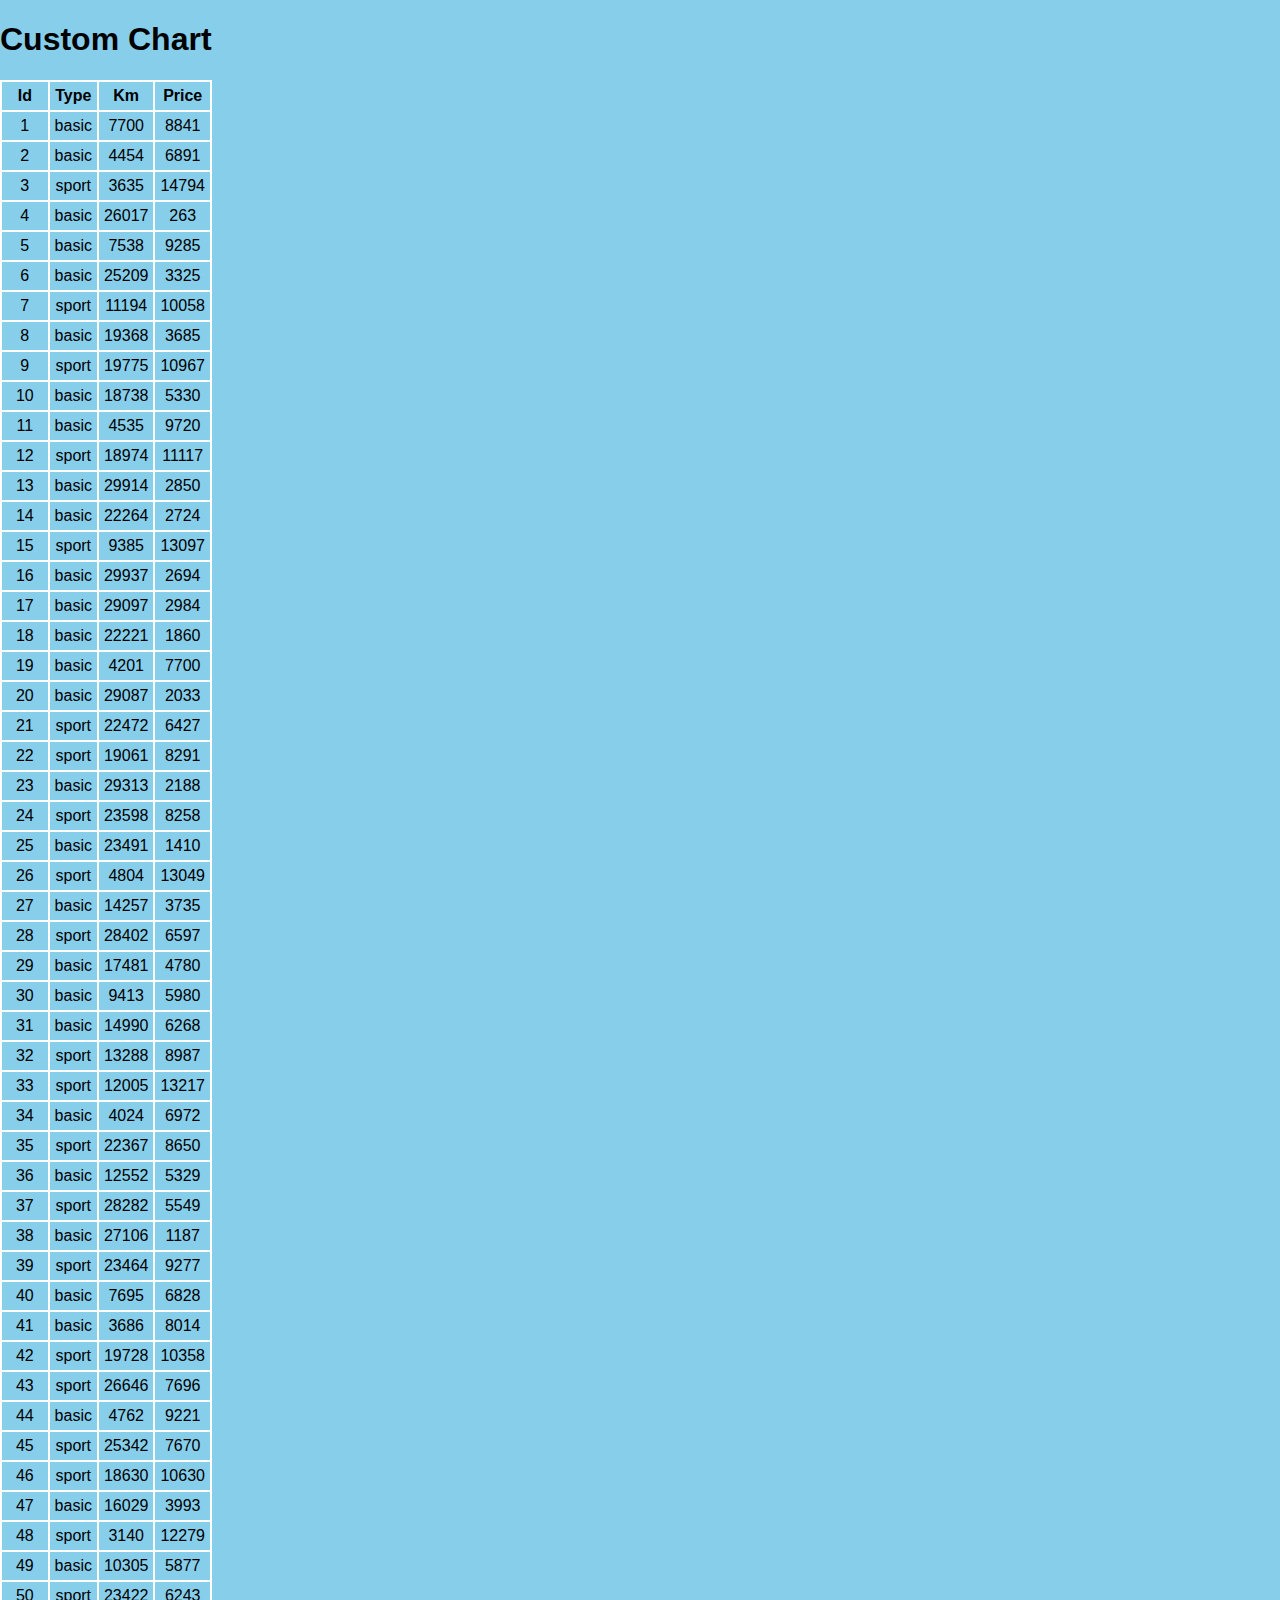
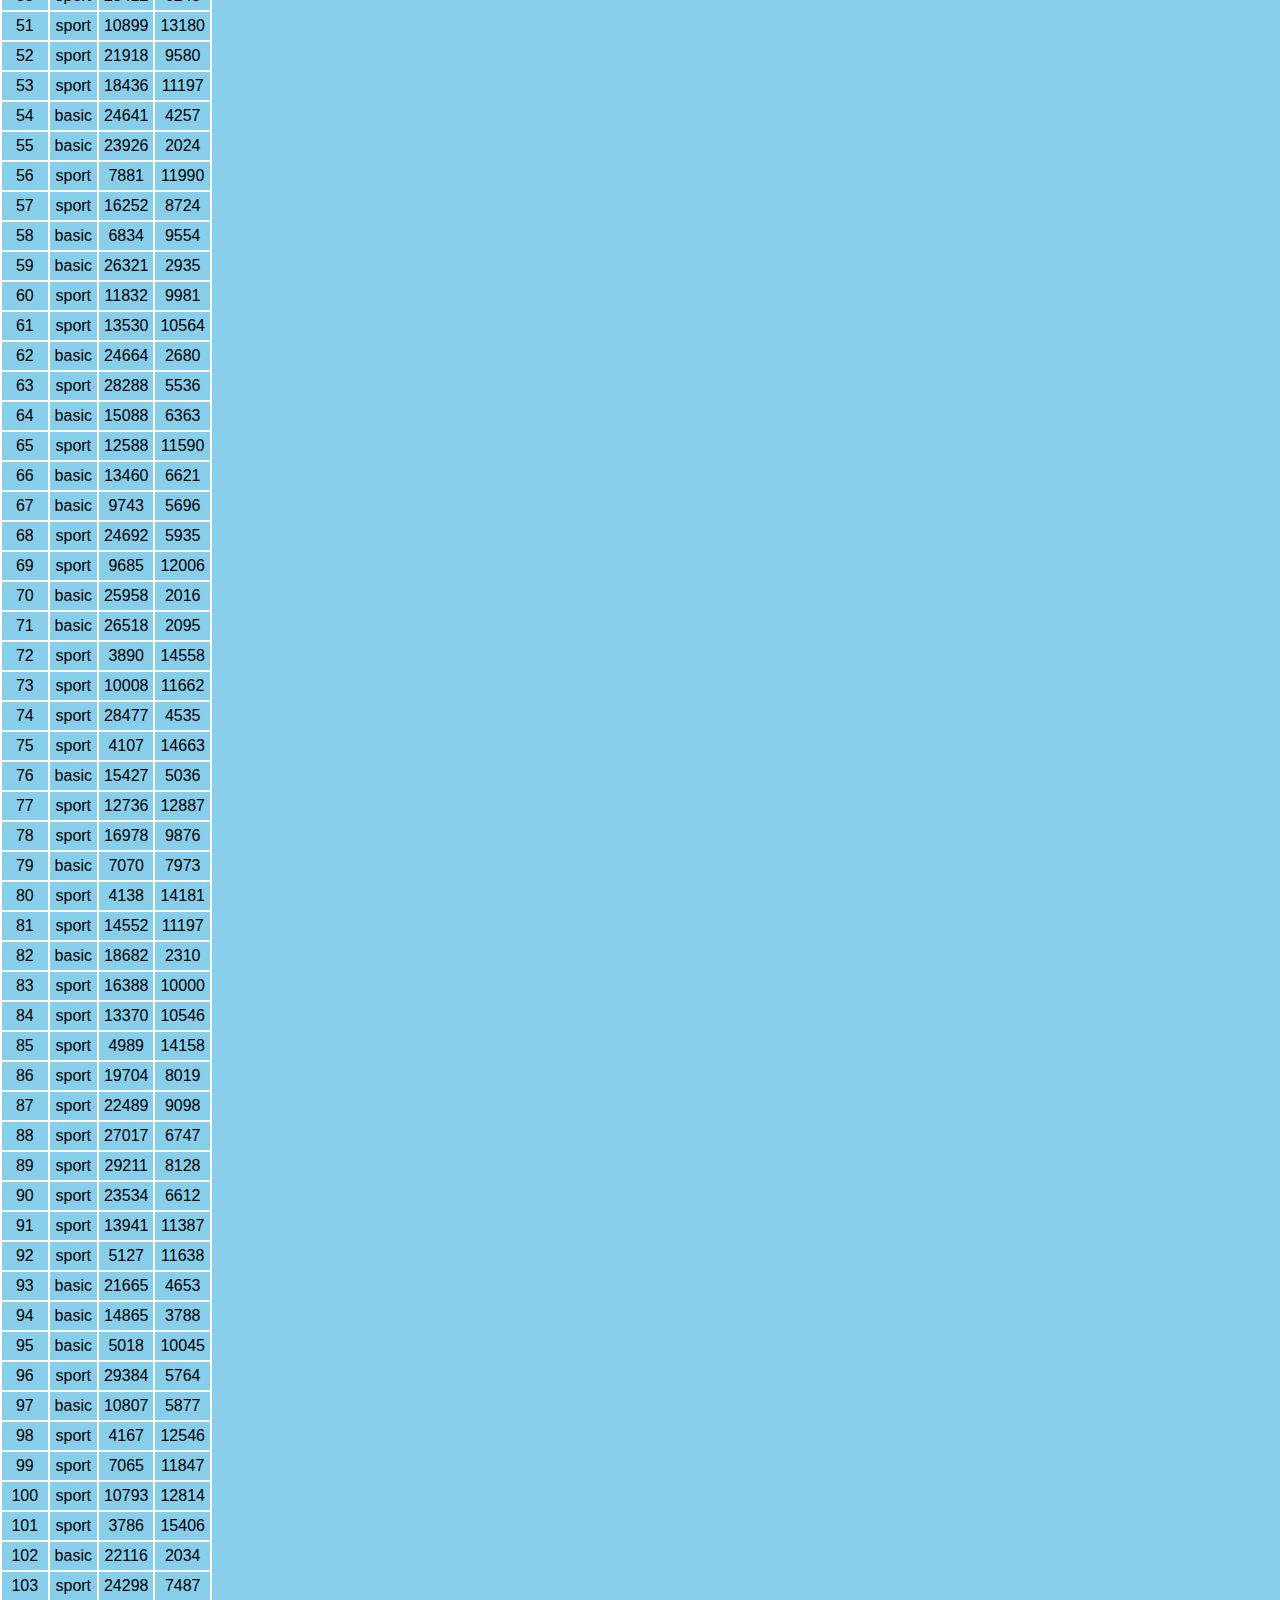
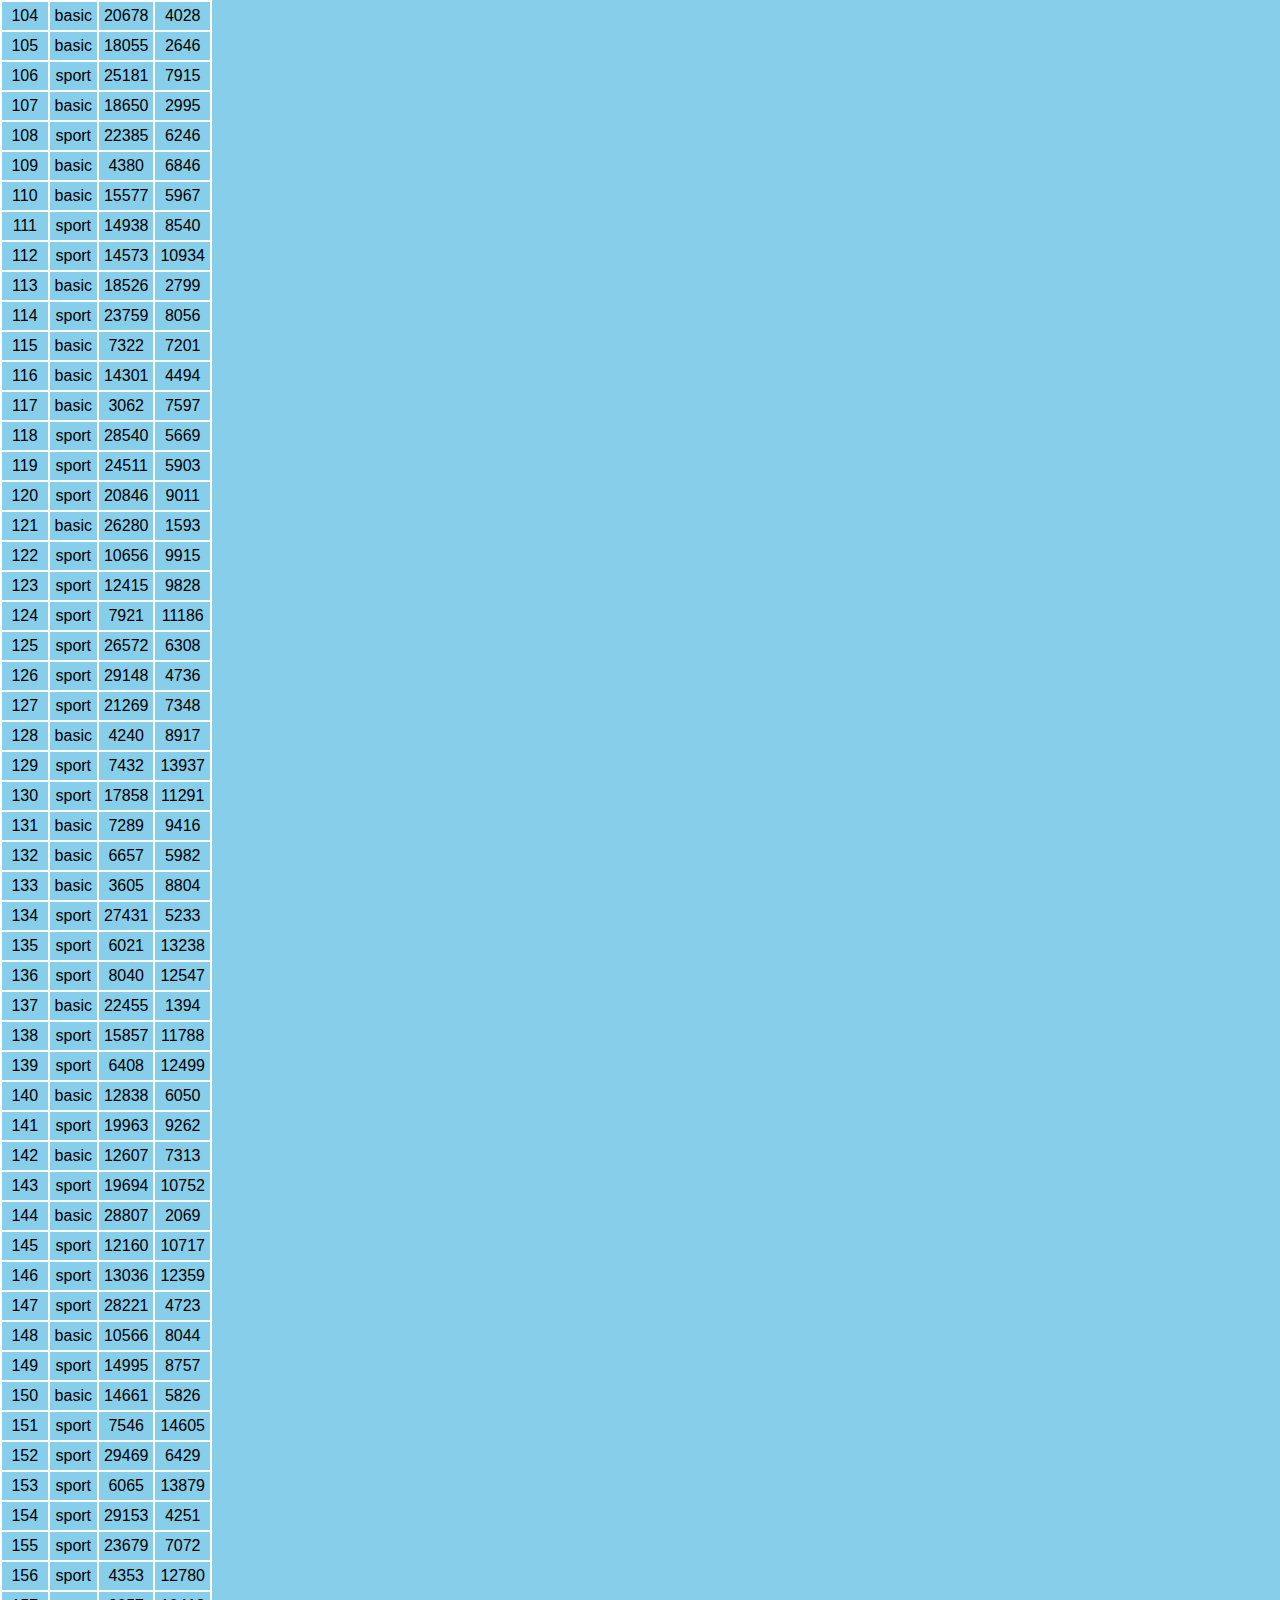
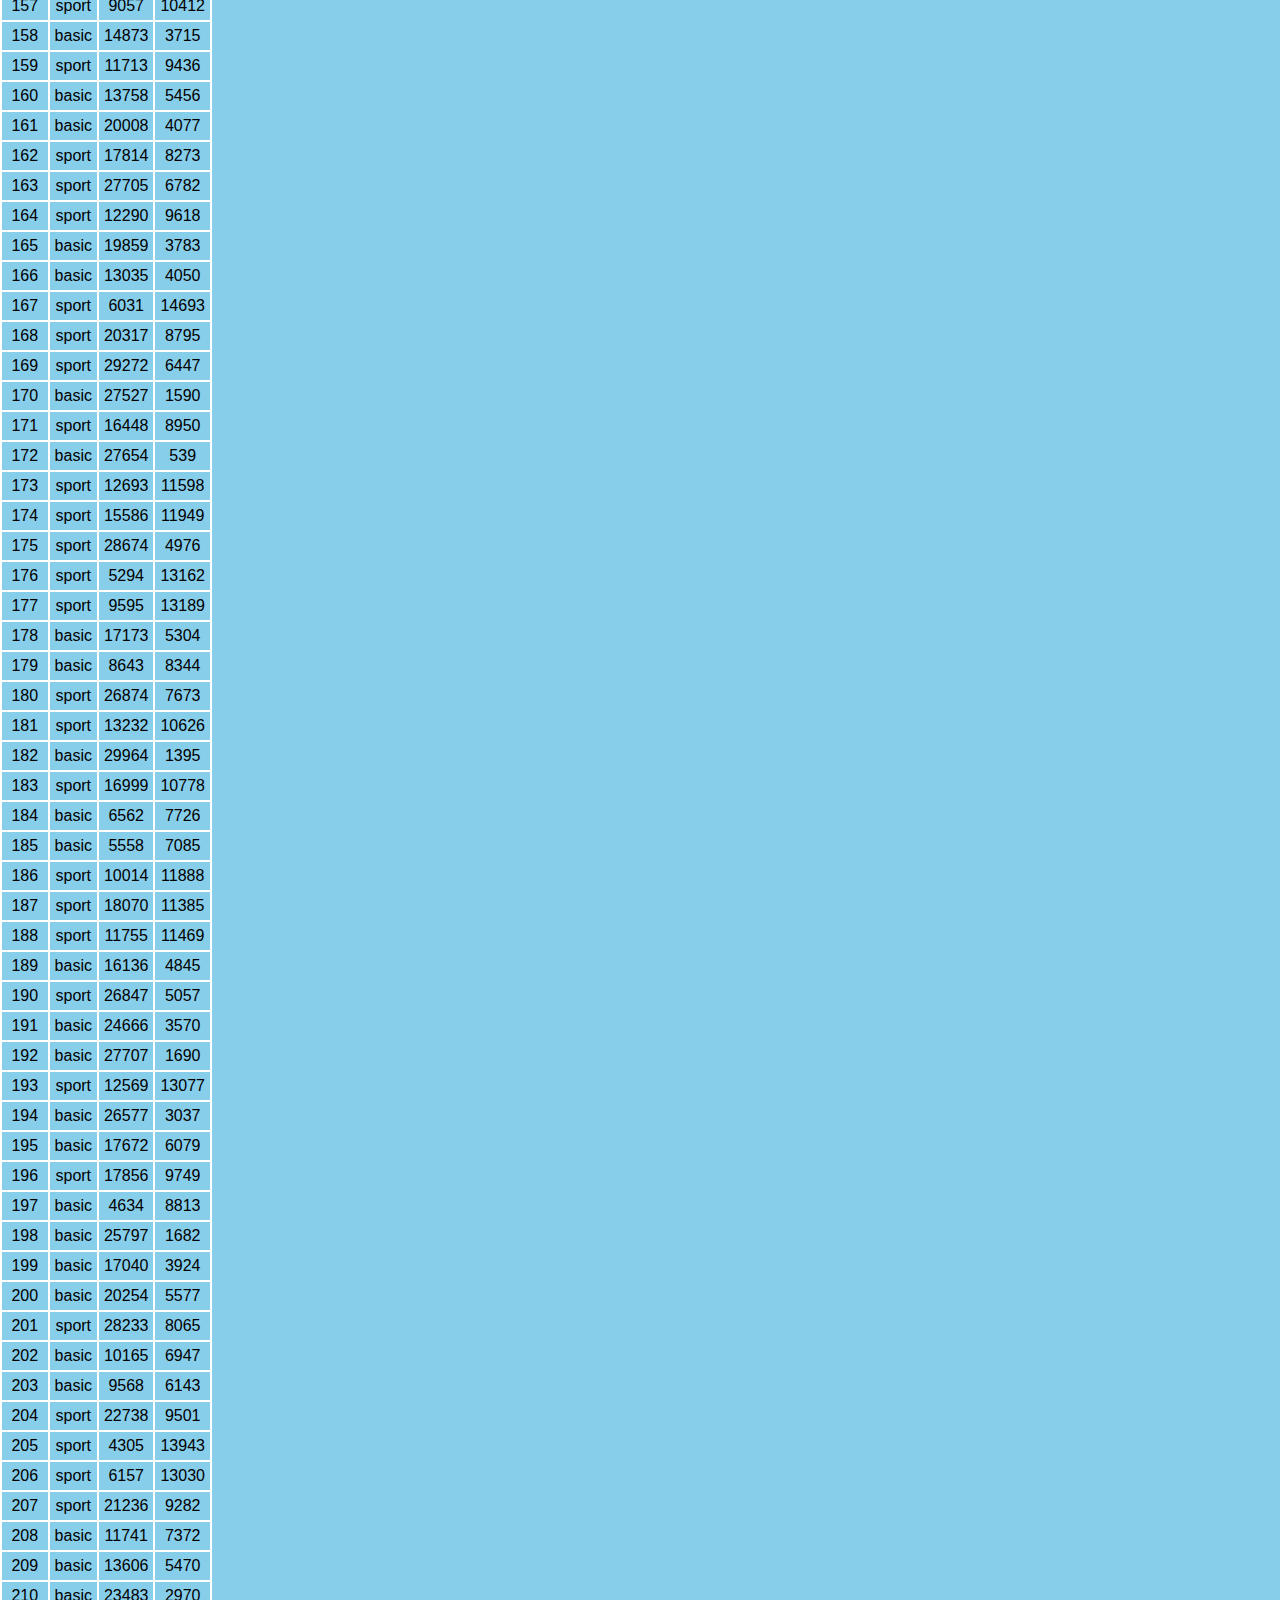
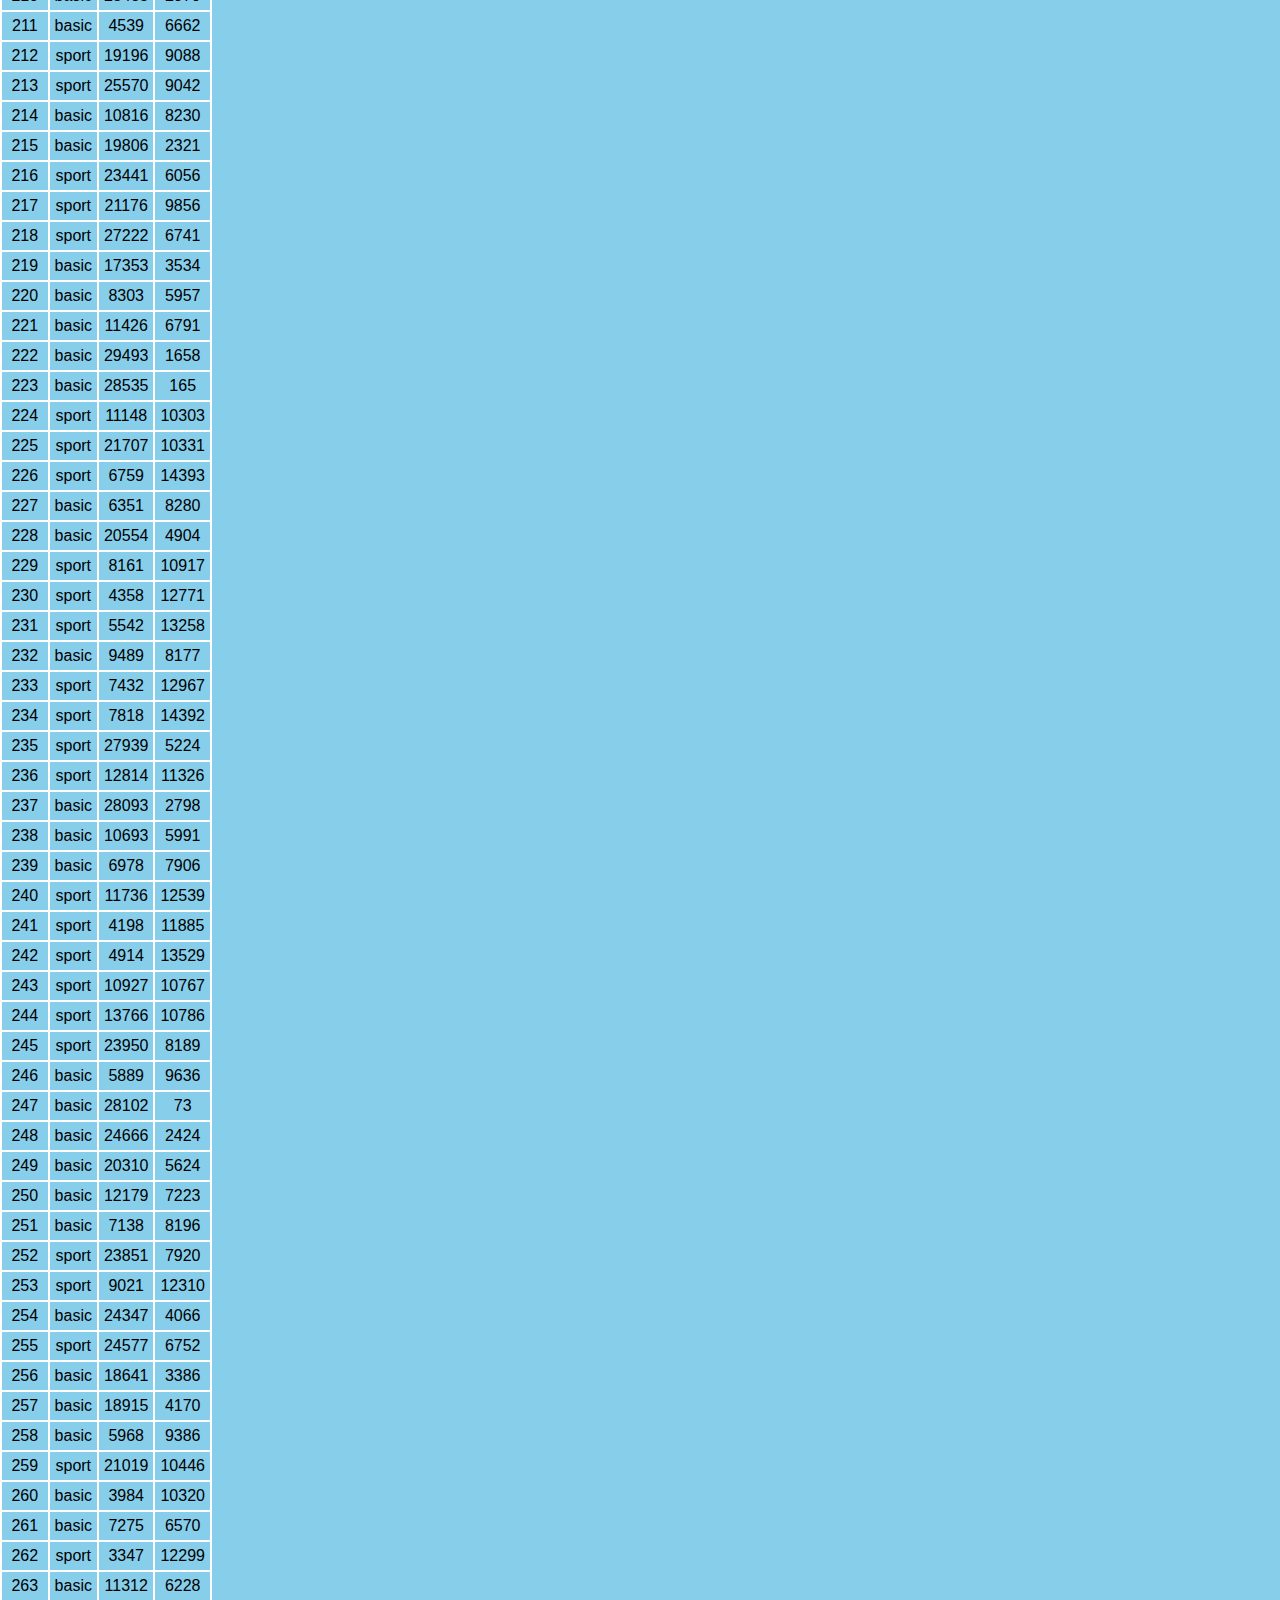
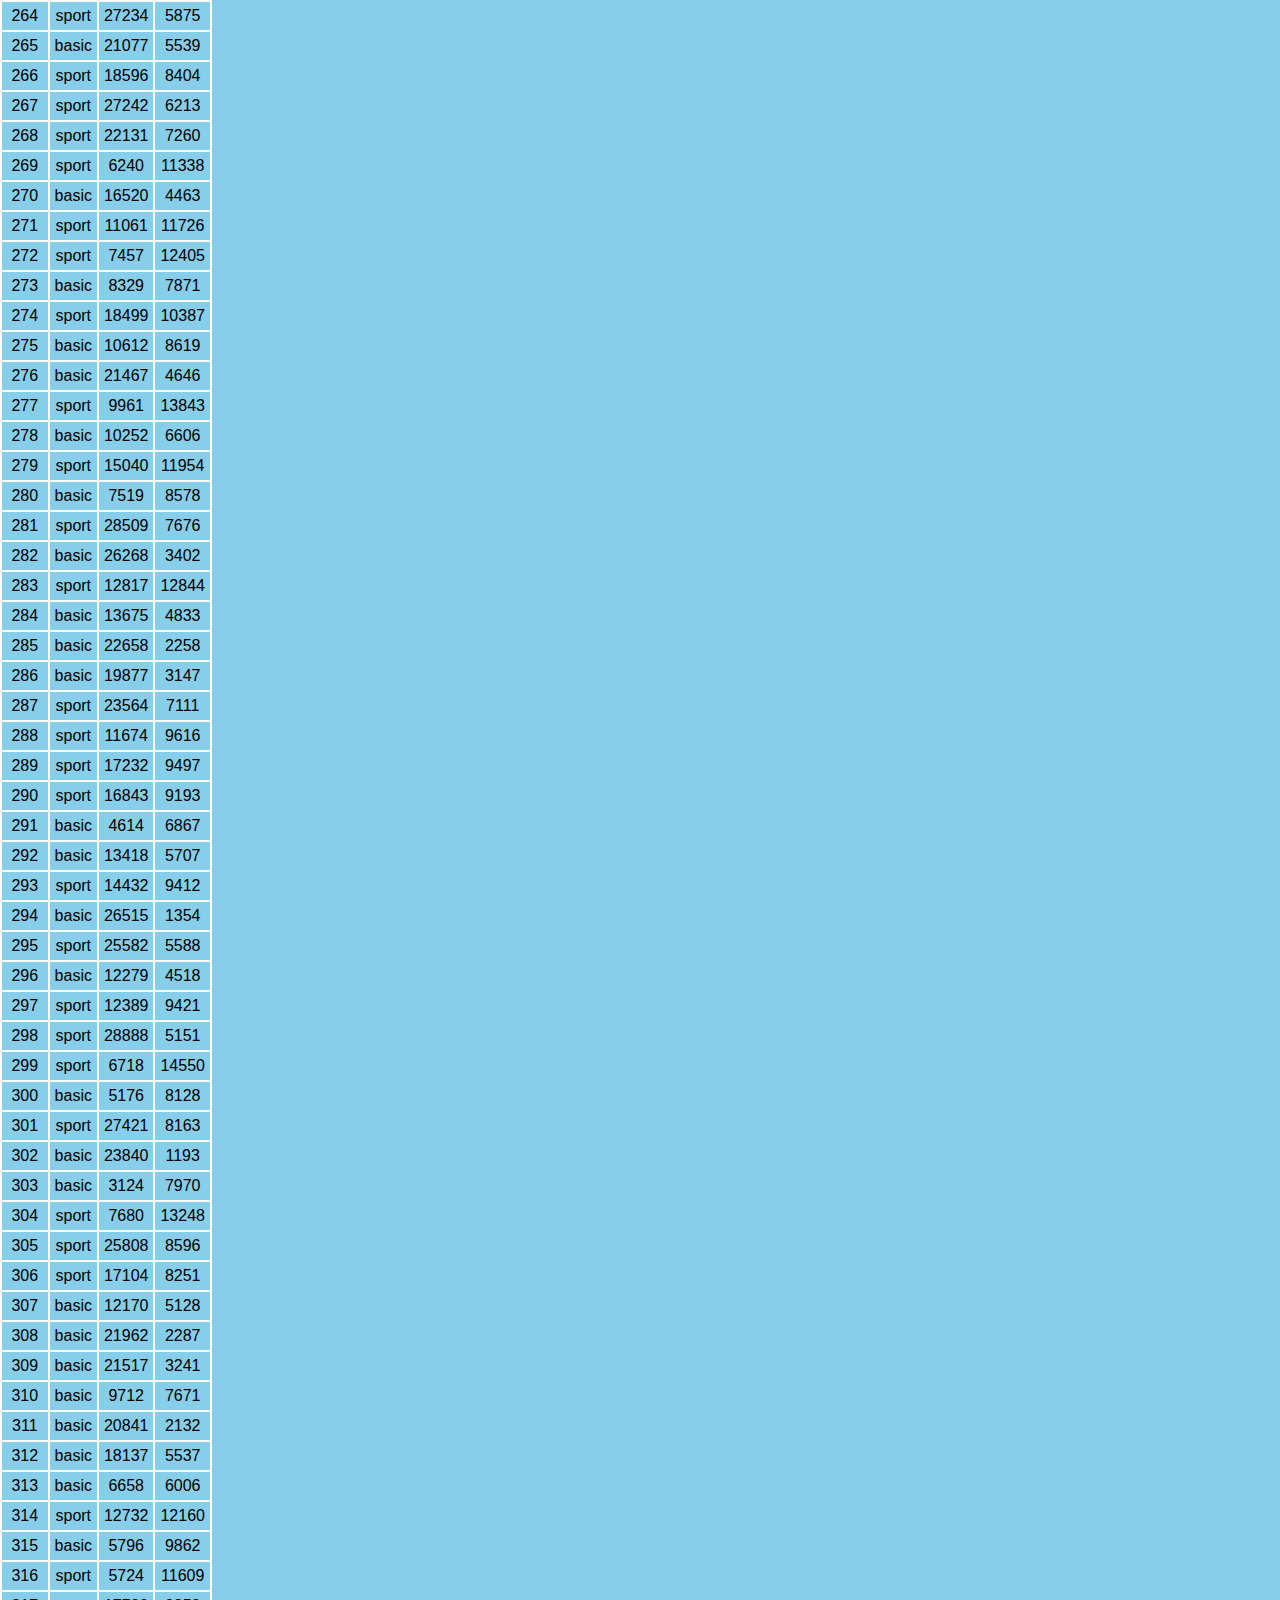
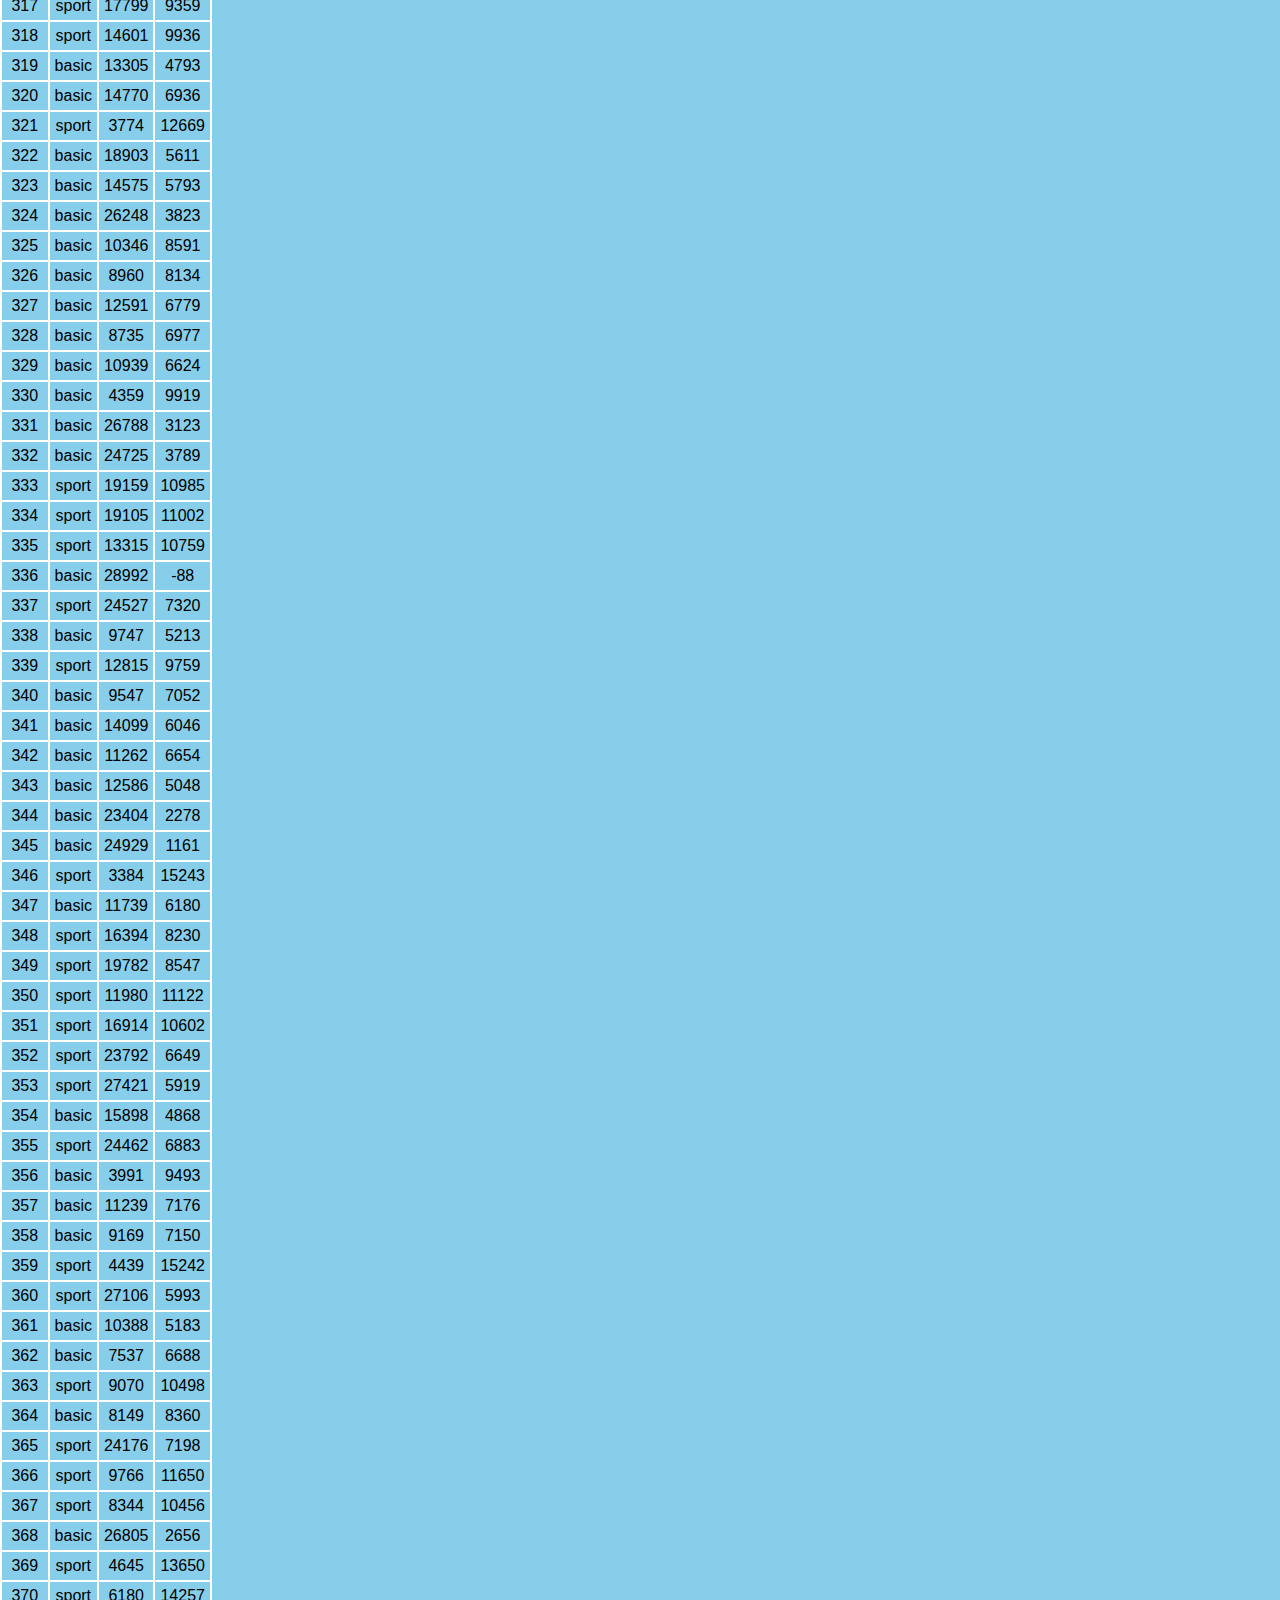
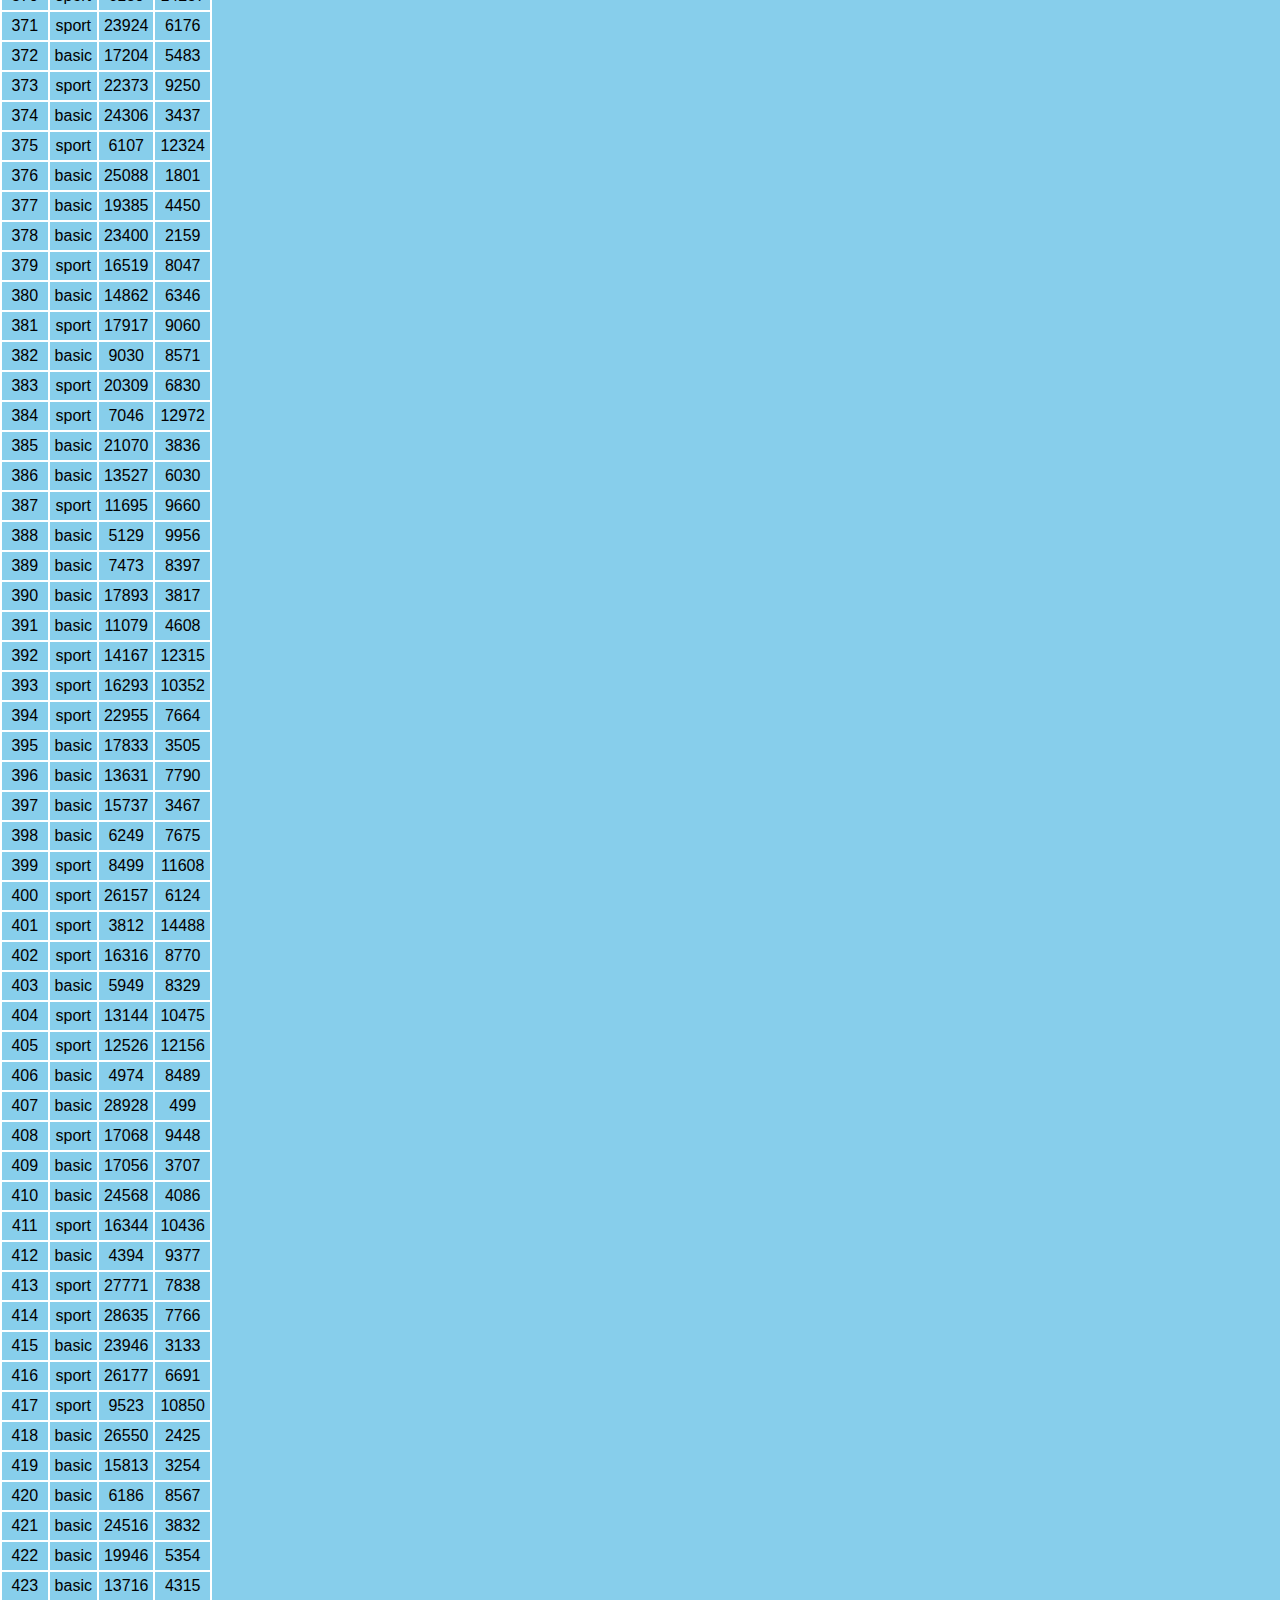
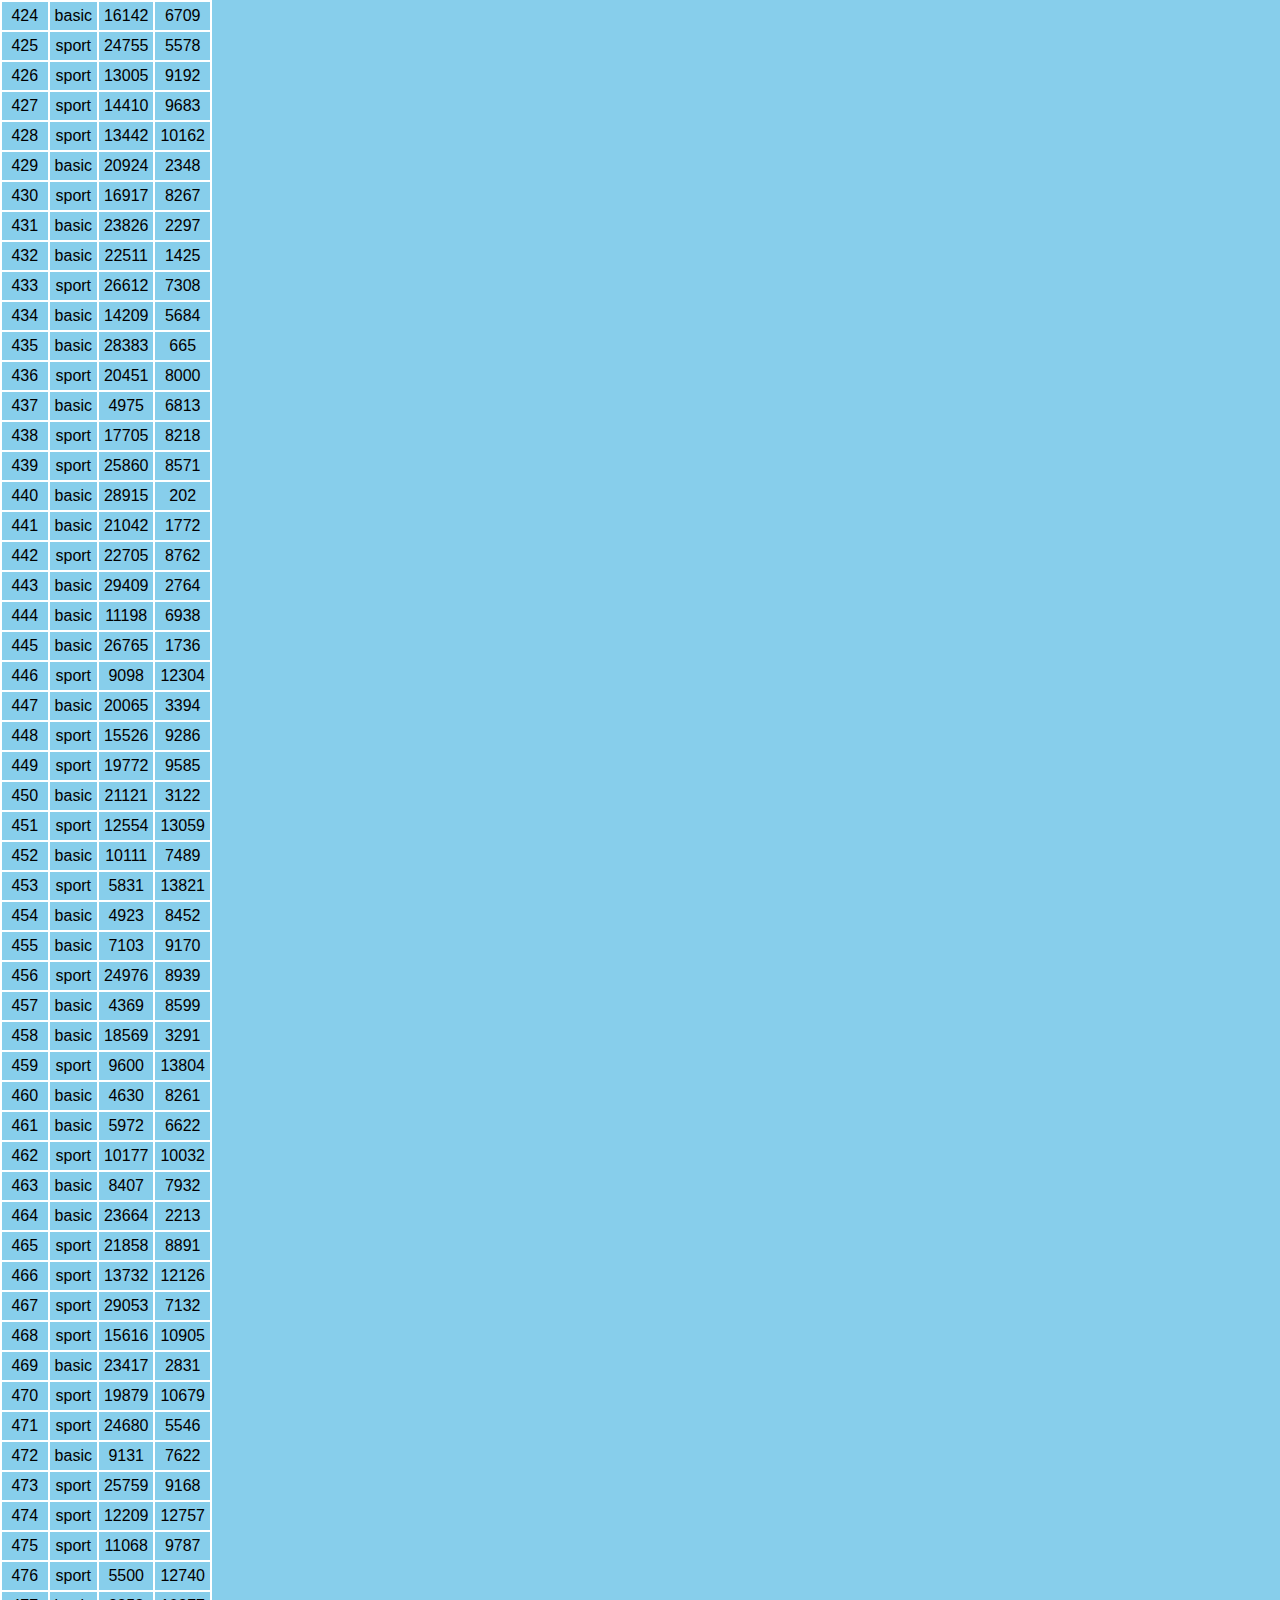
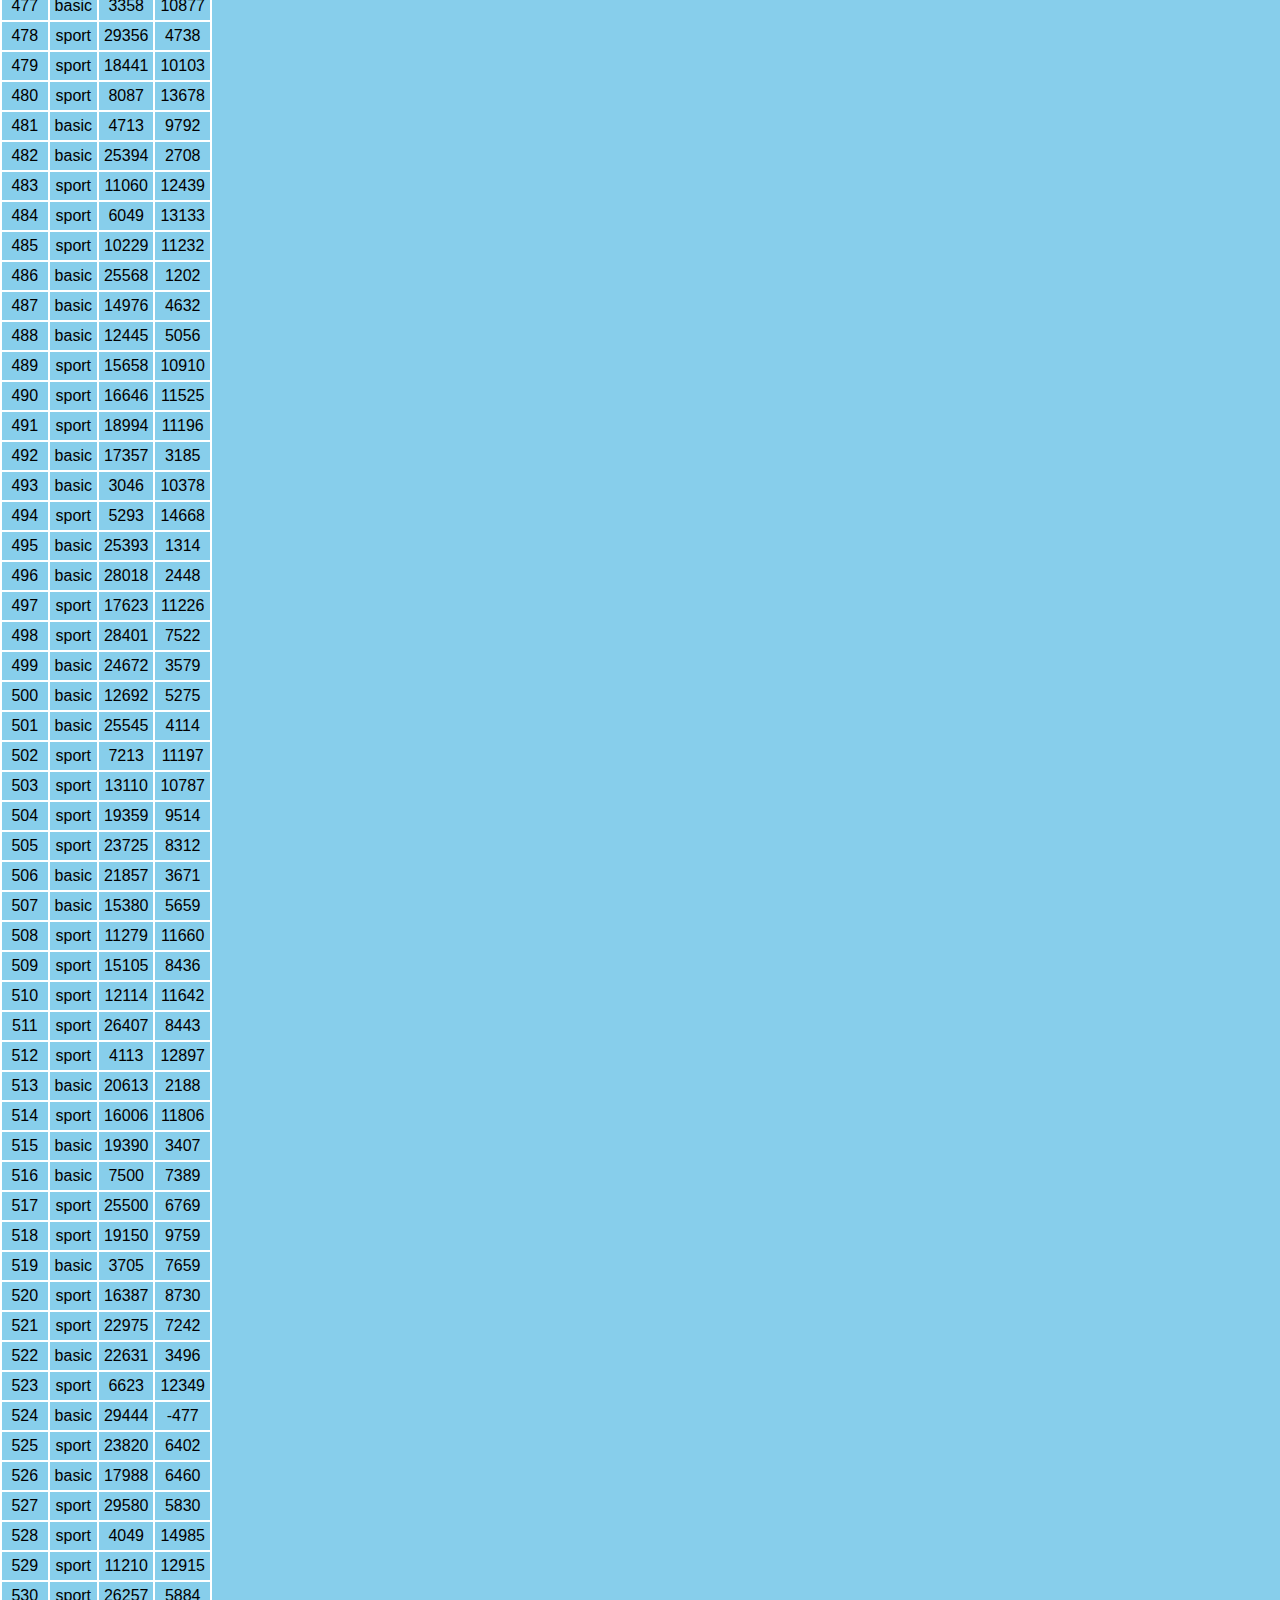
==== demo.html @ fcf34517 "generate fake data" ====
<!doctype html>
<html lang="en">
<head>
    <meta charset="UTF-8">
    <meta content="width=device-width, user-scalable=no, initial-scale=1.0, maximum-scale=1.0, minimum-scale=1.0"
          name="viewport">
    <meta content="ie=edge" http-equiv="X-UA-Compatible">
    <title>Custom Chart</title>
    <link href="styles.css" rel="stylesheet">
</head>
<body>
<h1>Custom Chart</h1>
<div id="chartContainer"></div>
<table id="dataTable">
    <script src="./math.js"></script>
    <script>
      const N = 1000;
      const samples = [];
      for (let i = 1; i <= N; ++i) {
        const type = Math.random() < 0.5 ? "basic" : "sport";
        const km = math.lerp(3000, 30000, Math.random());
        const price =
          math.remap(3000, 30000, 9000, 900, km)
          + math.lerp(-2000, 2000, Math.random())
          + (type === 'basic' ? 0 : 5000);
        samples.push({
          id: i,
          label: type,
          point: [km, price]
        })
      }

      const header = dataTable.createTHead();
      const tr = header.insertRow();
      tr.insertCell().innerHTML = `Id`
      tr.insertCell().innerHTML = `Type`
      tr.insertCell().innerHTML = `Km`
      tr.insertCell().innerHTML = `Price`

      const body = dataTable.createTBody();
      for (const sample of samples) {
        const tr = body.insertRow();
        tr.insertCell().innerHTML = sample.id;
        tr.insertCell().innerHTML = sample.label;
        tr.insertCell().innerHTML = math.formatNumber(sample.point[0]);
        tr.insertCell().innerHTML = math.formatNumber(sample.point[1]);
      }
    </script>
</table>
</body>
</html>
---- styles.css ----
body {
    font-family: Arial;
    background-color: skyblue;
    margin: 0;
}

table, td {
    border: 2px solid white;
    padding: 5px;
    text-align: center;
    border-collapse: collapse;
}

thead {
    font-weight: bold;
}
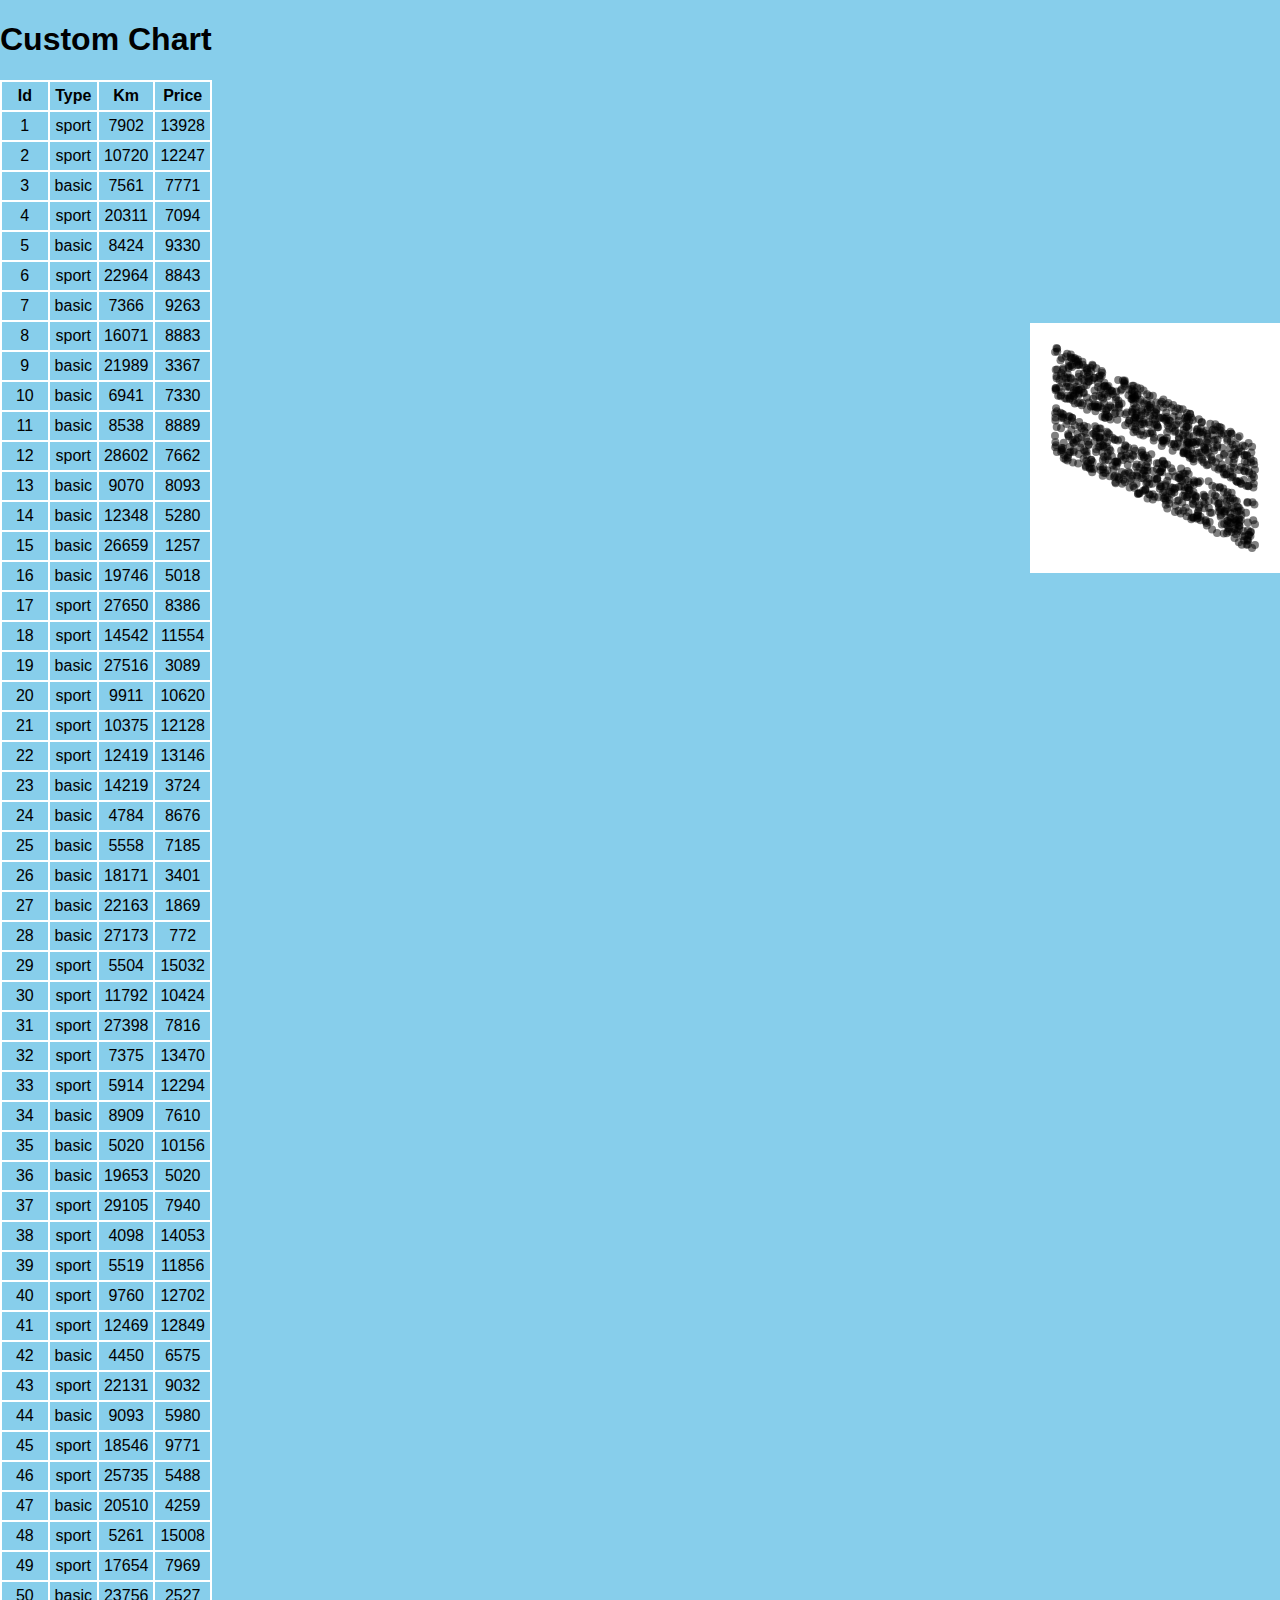
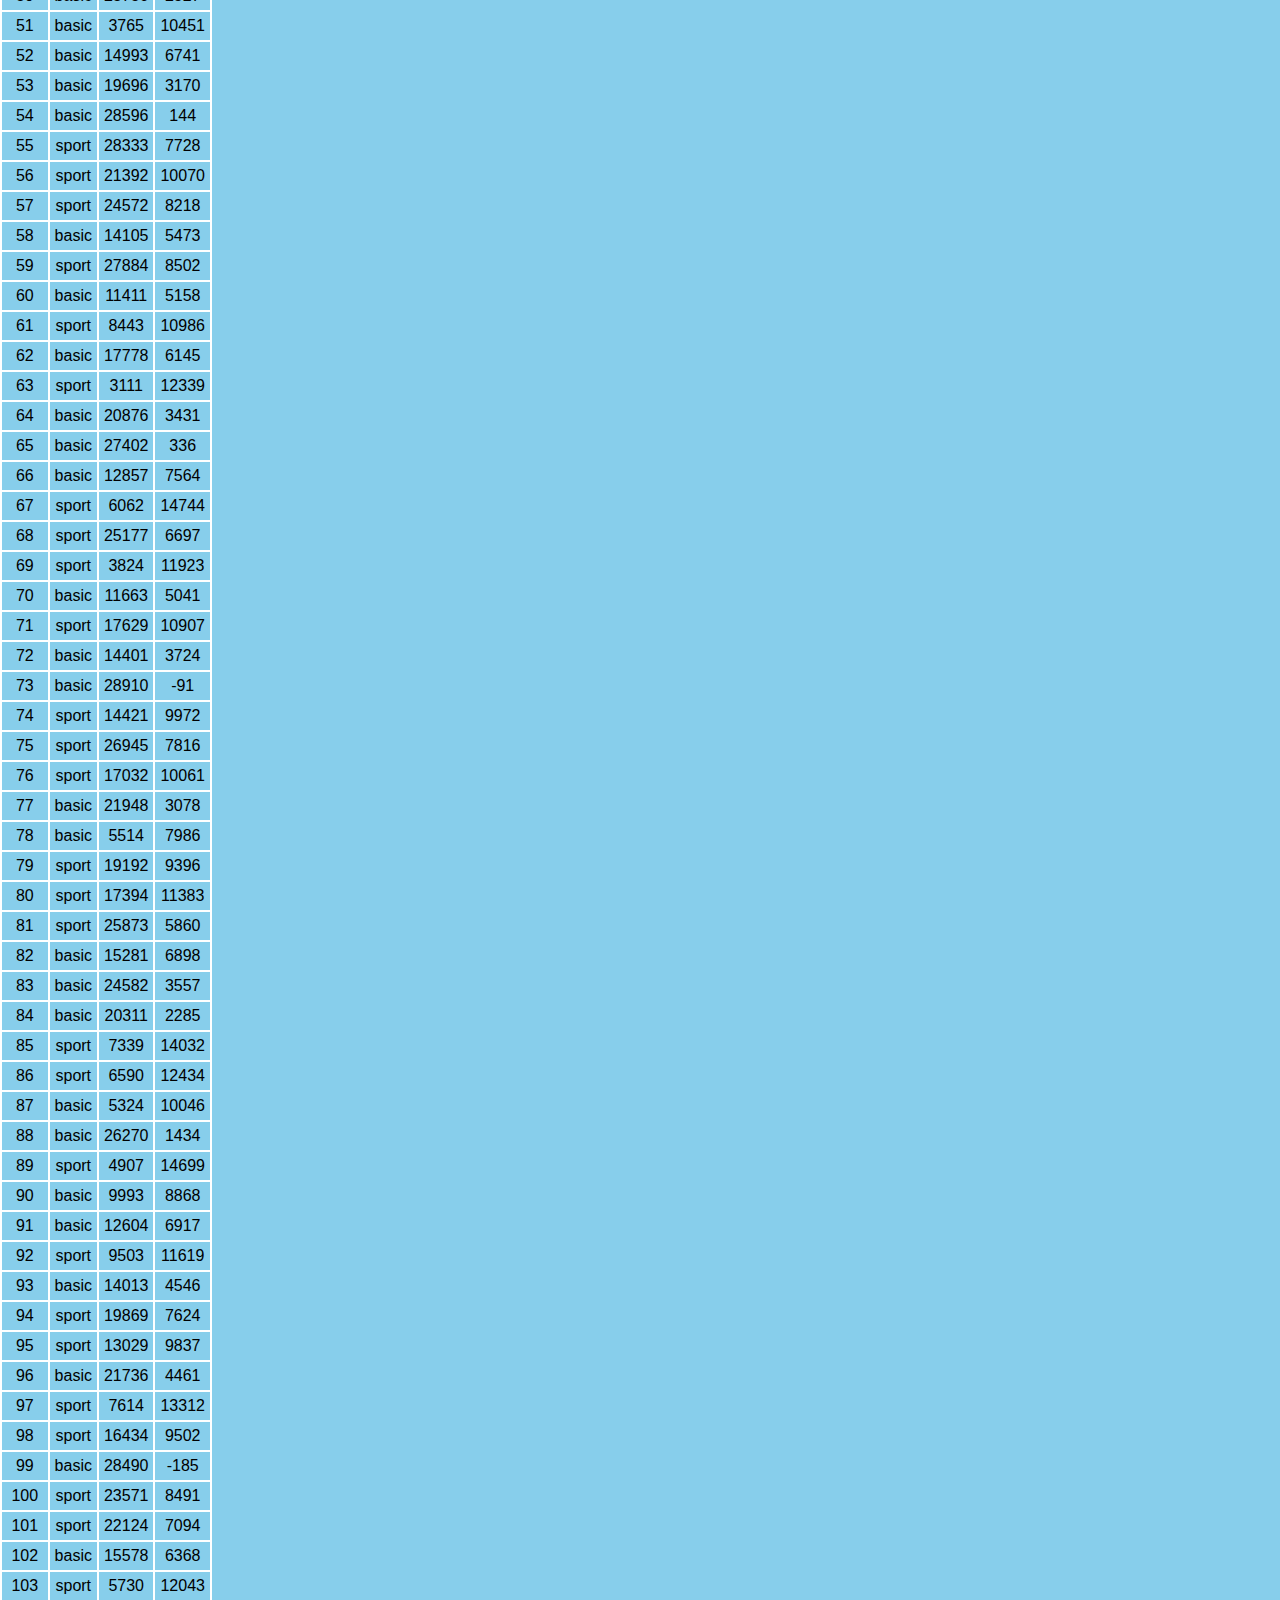
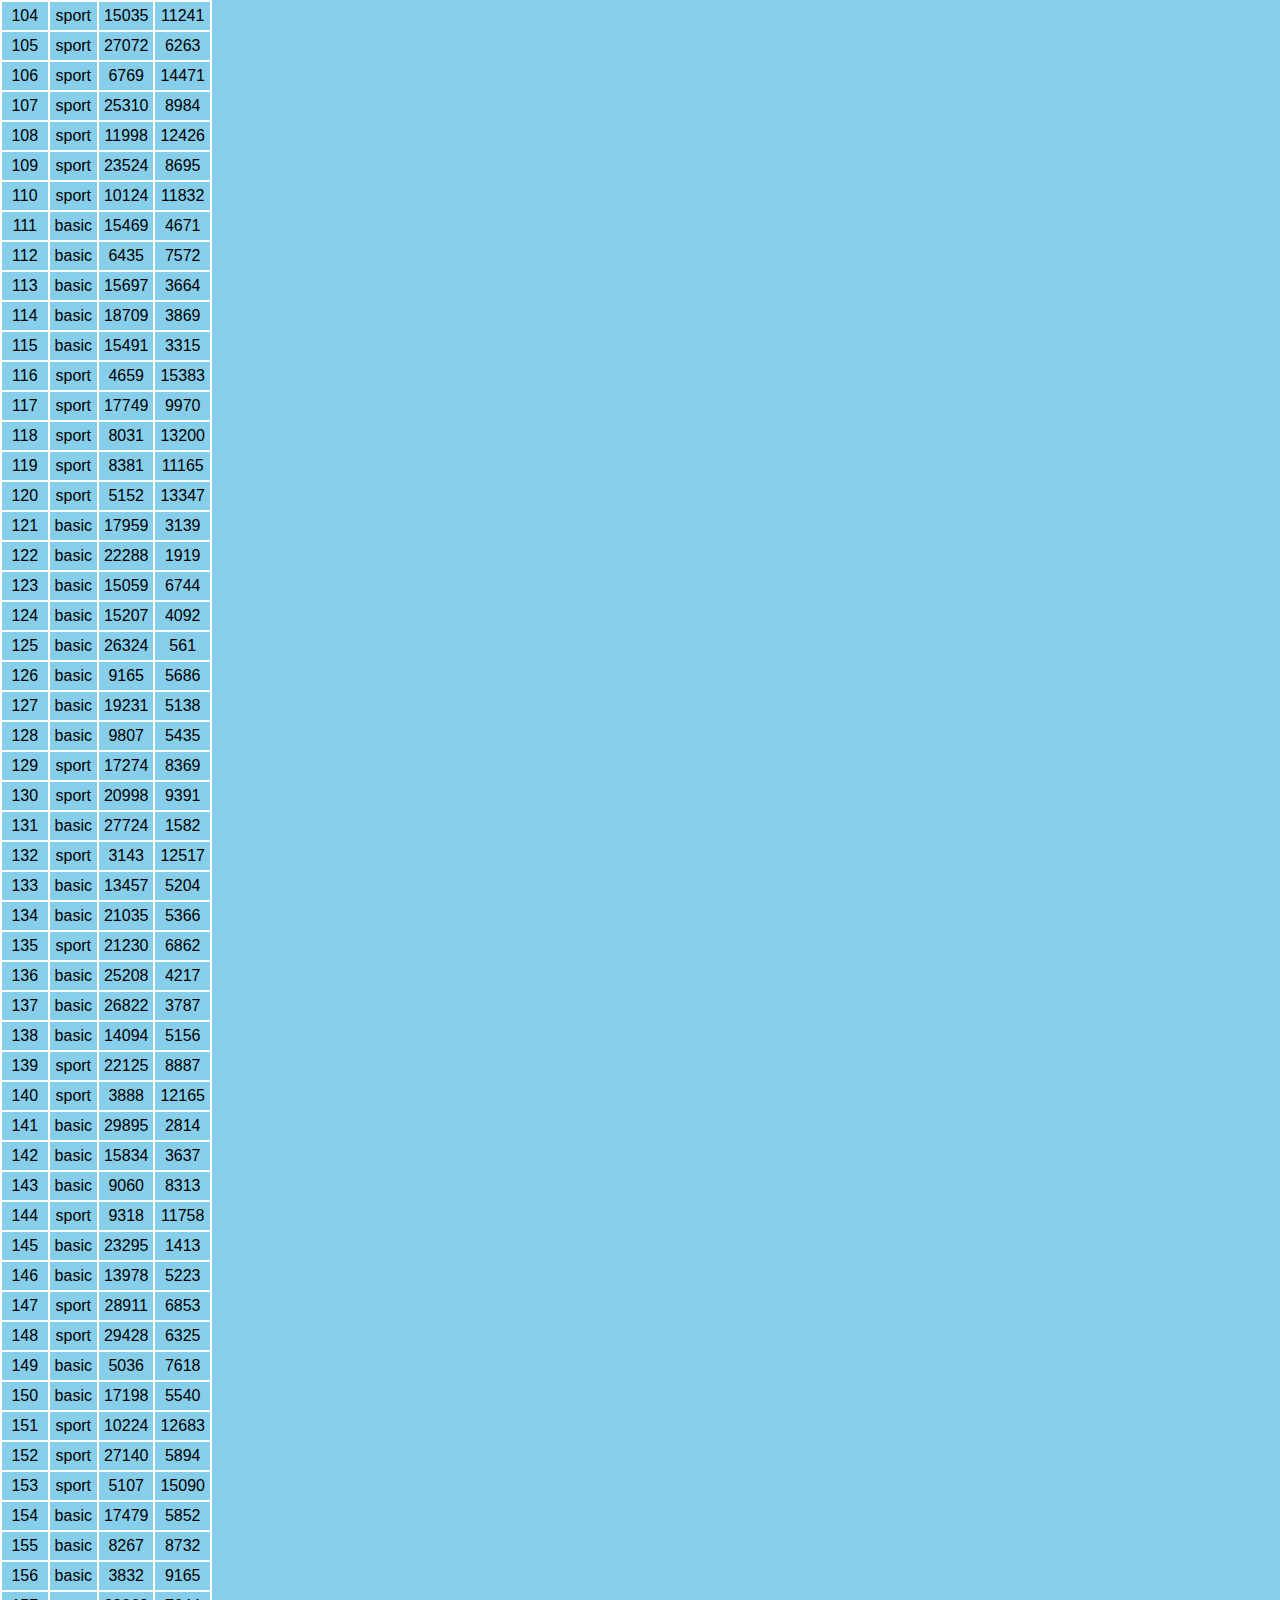
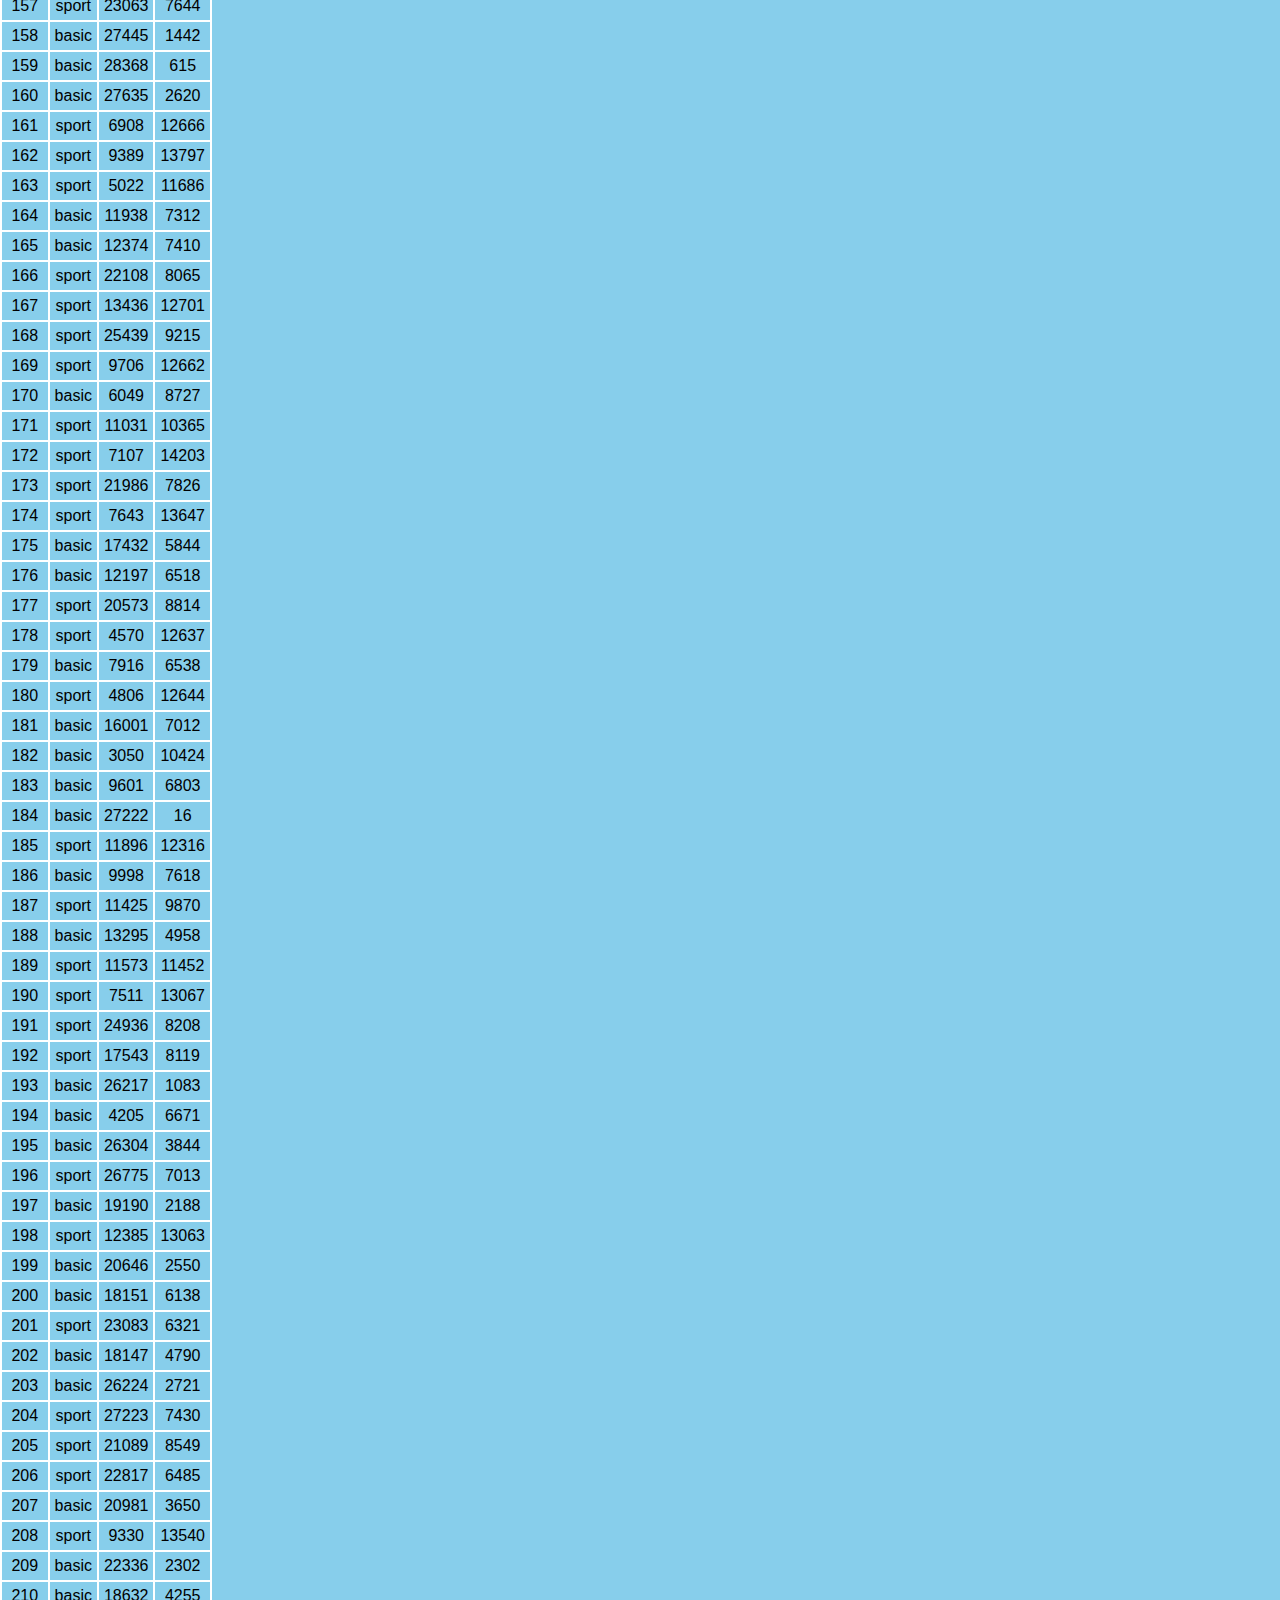
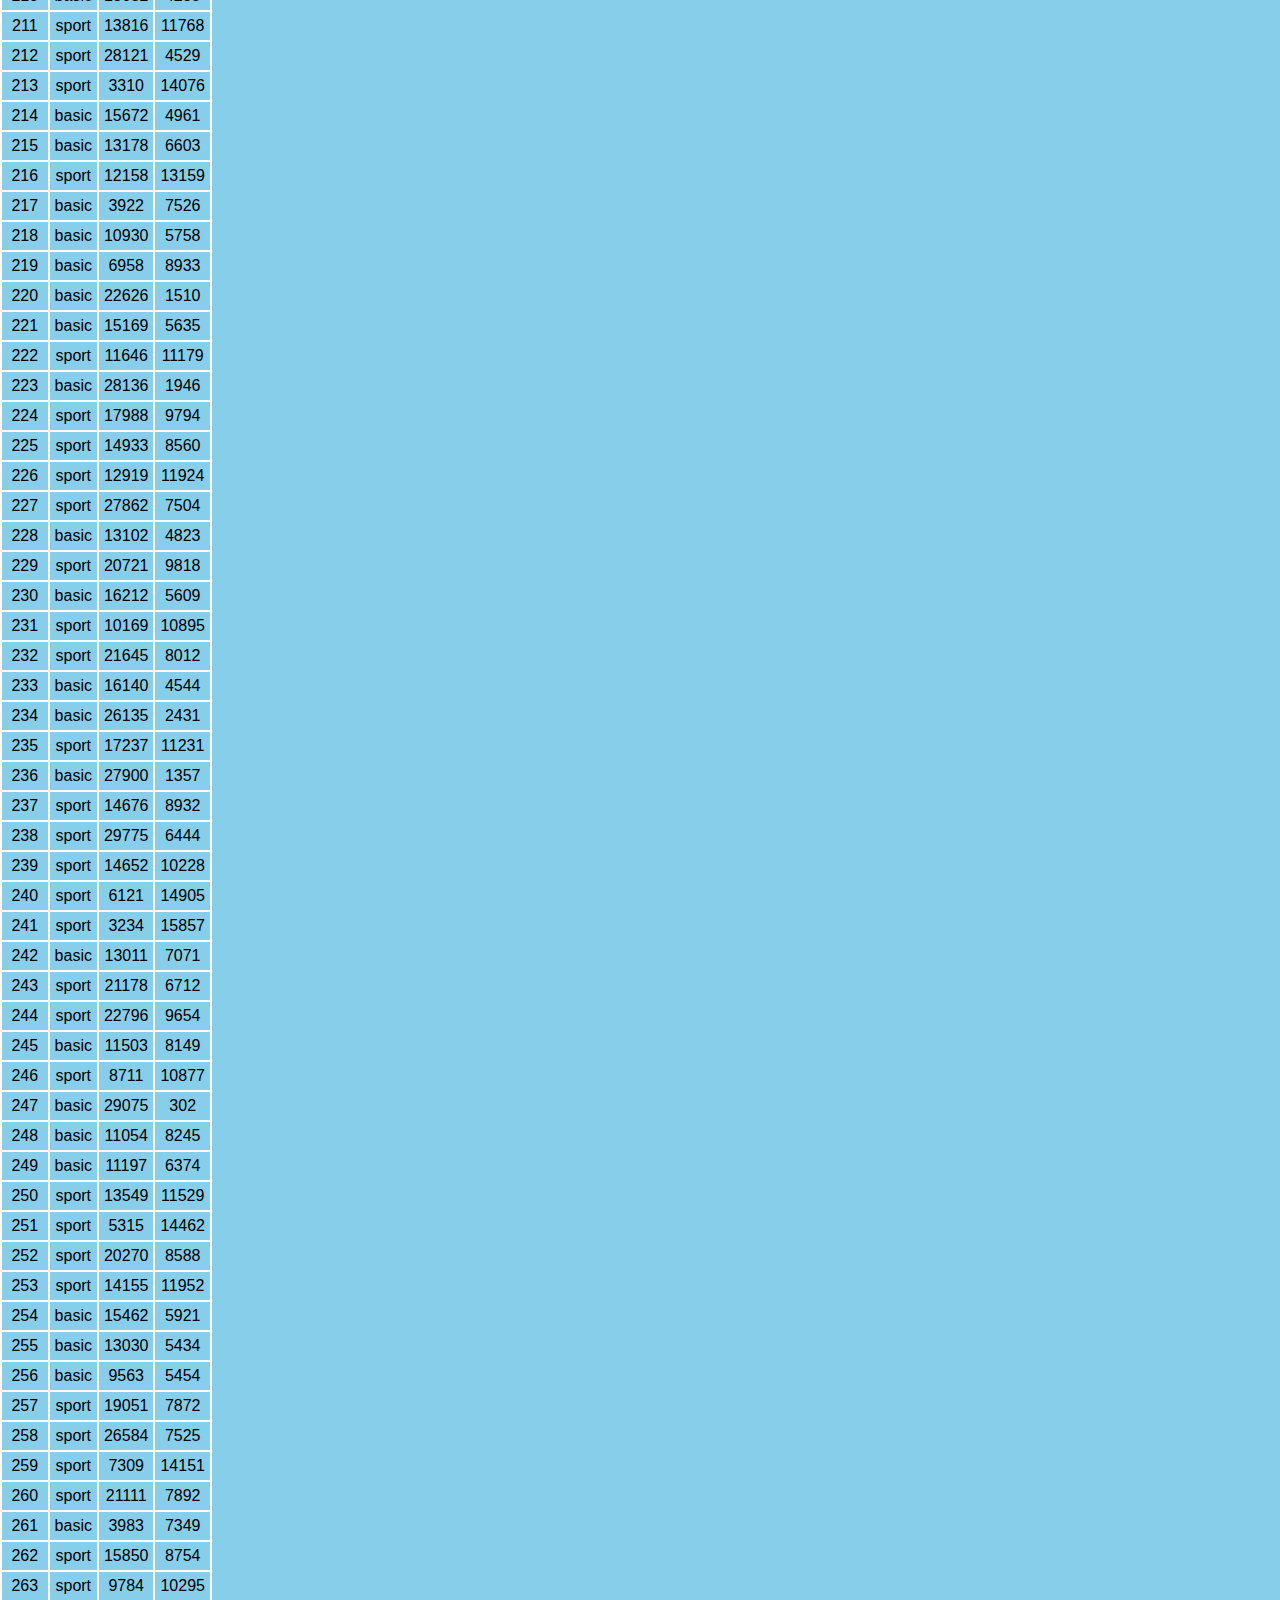
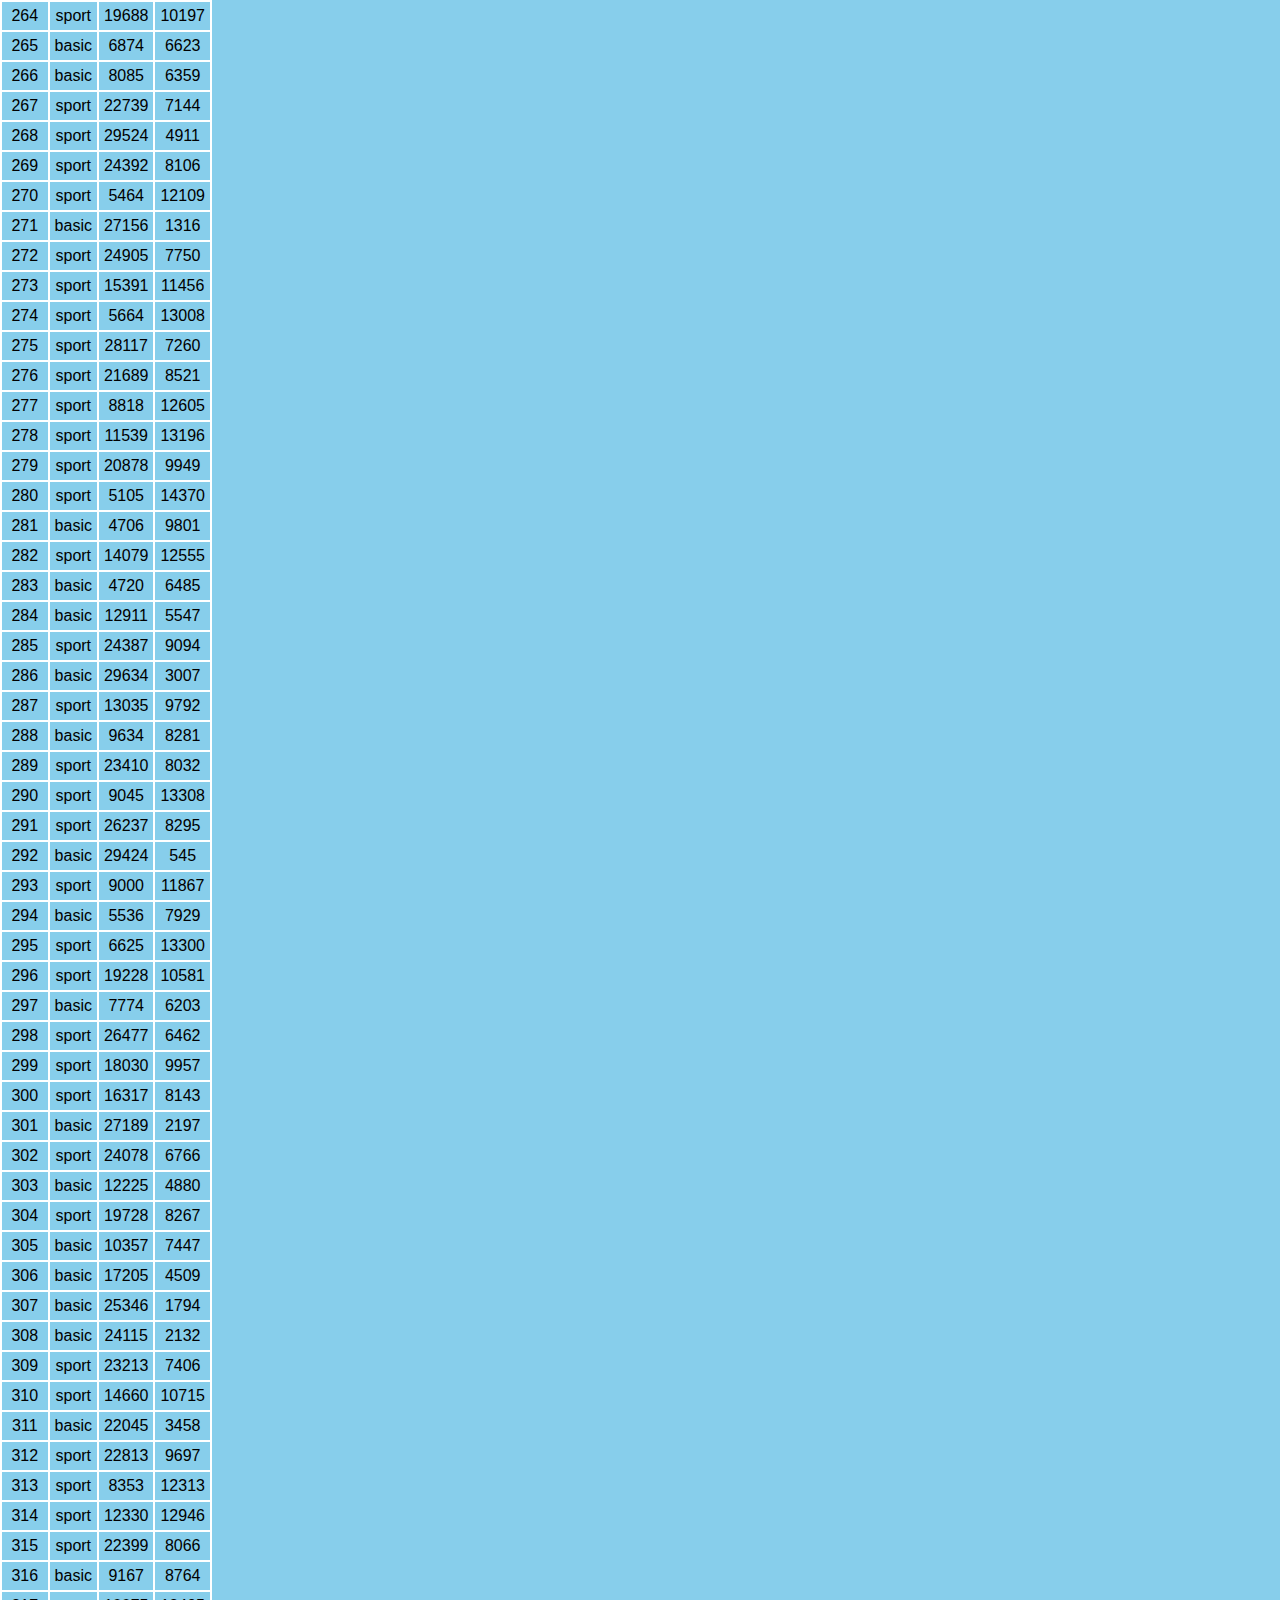
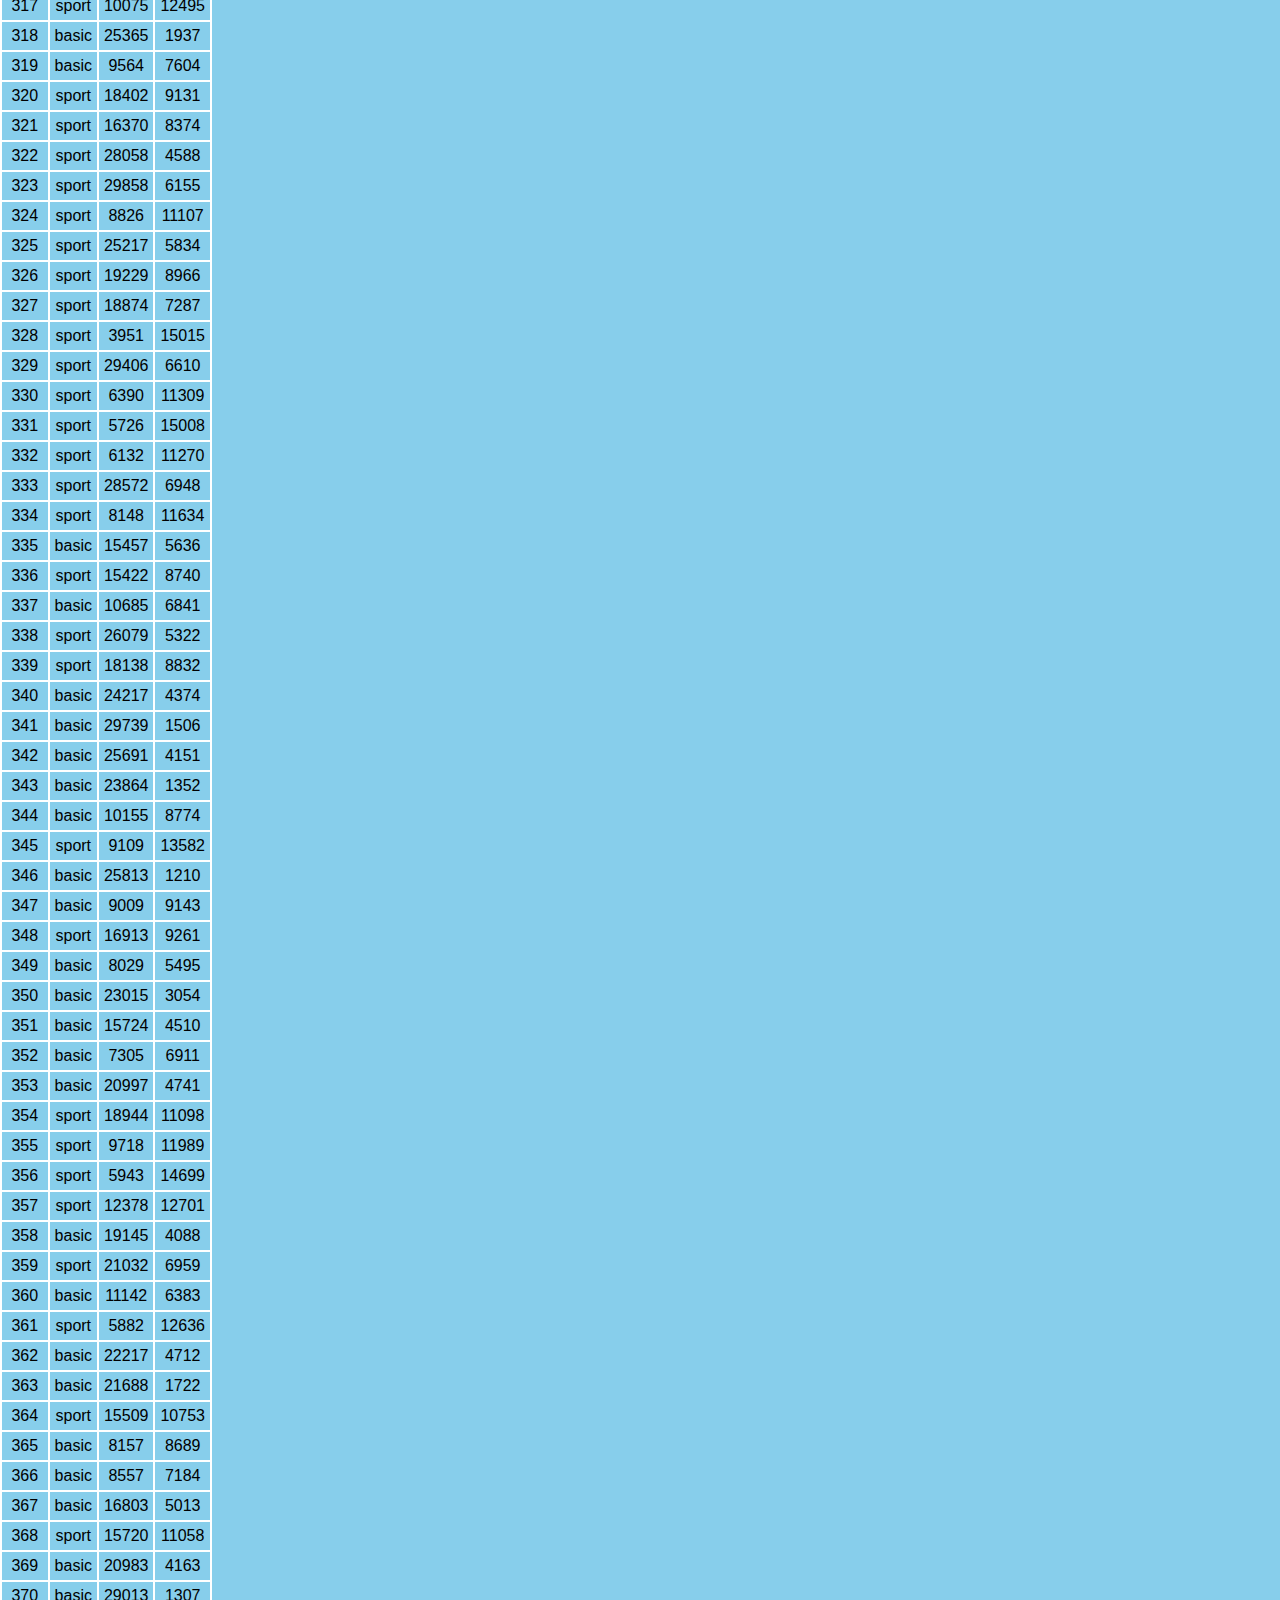
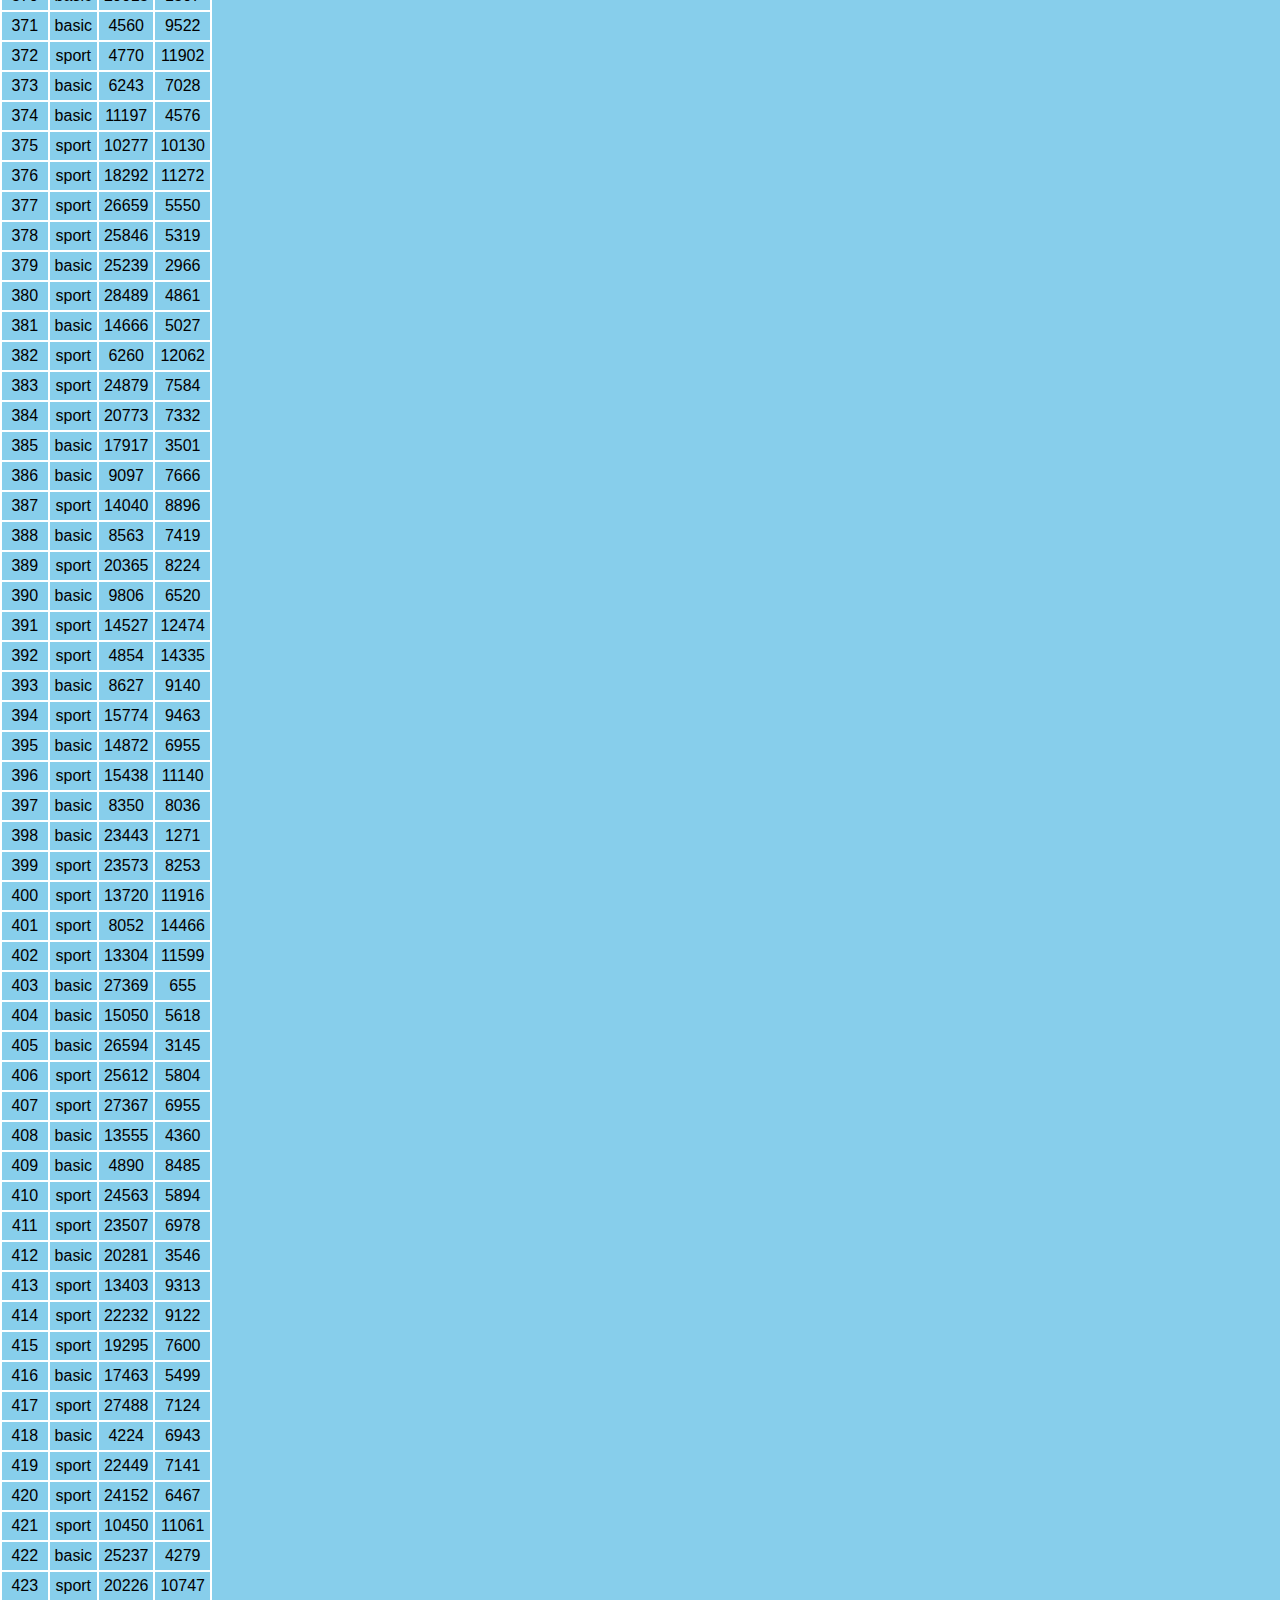
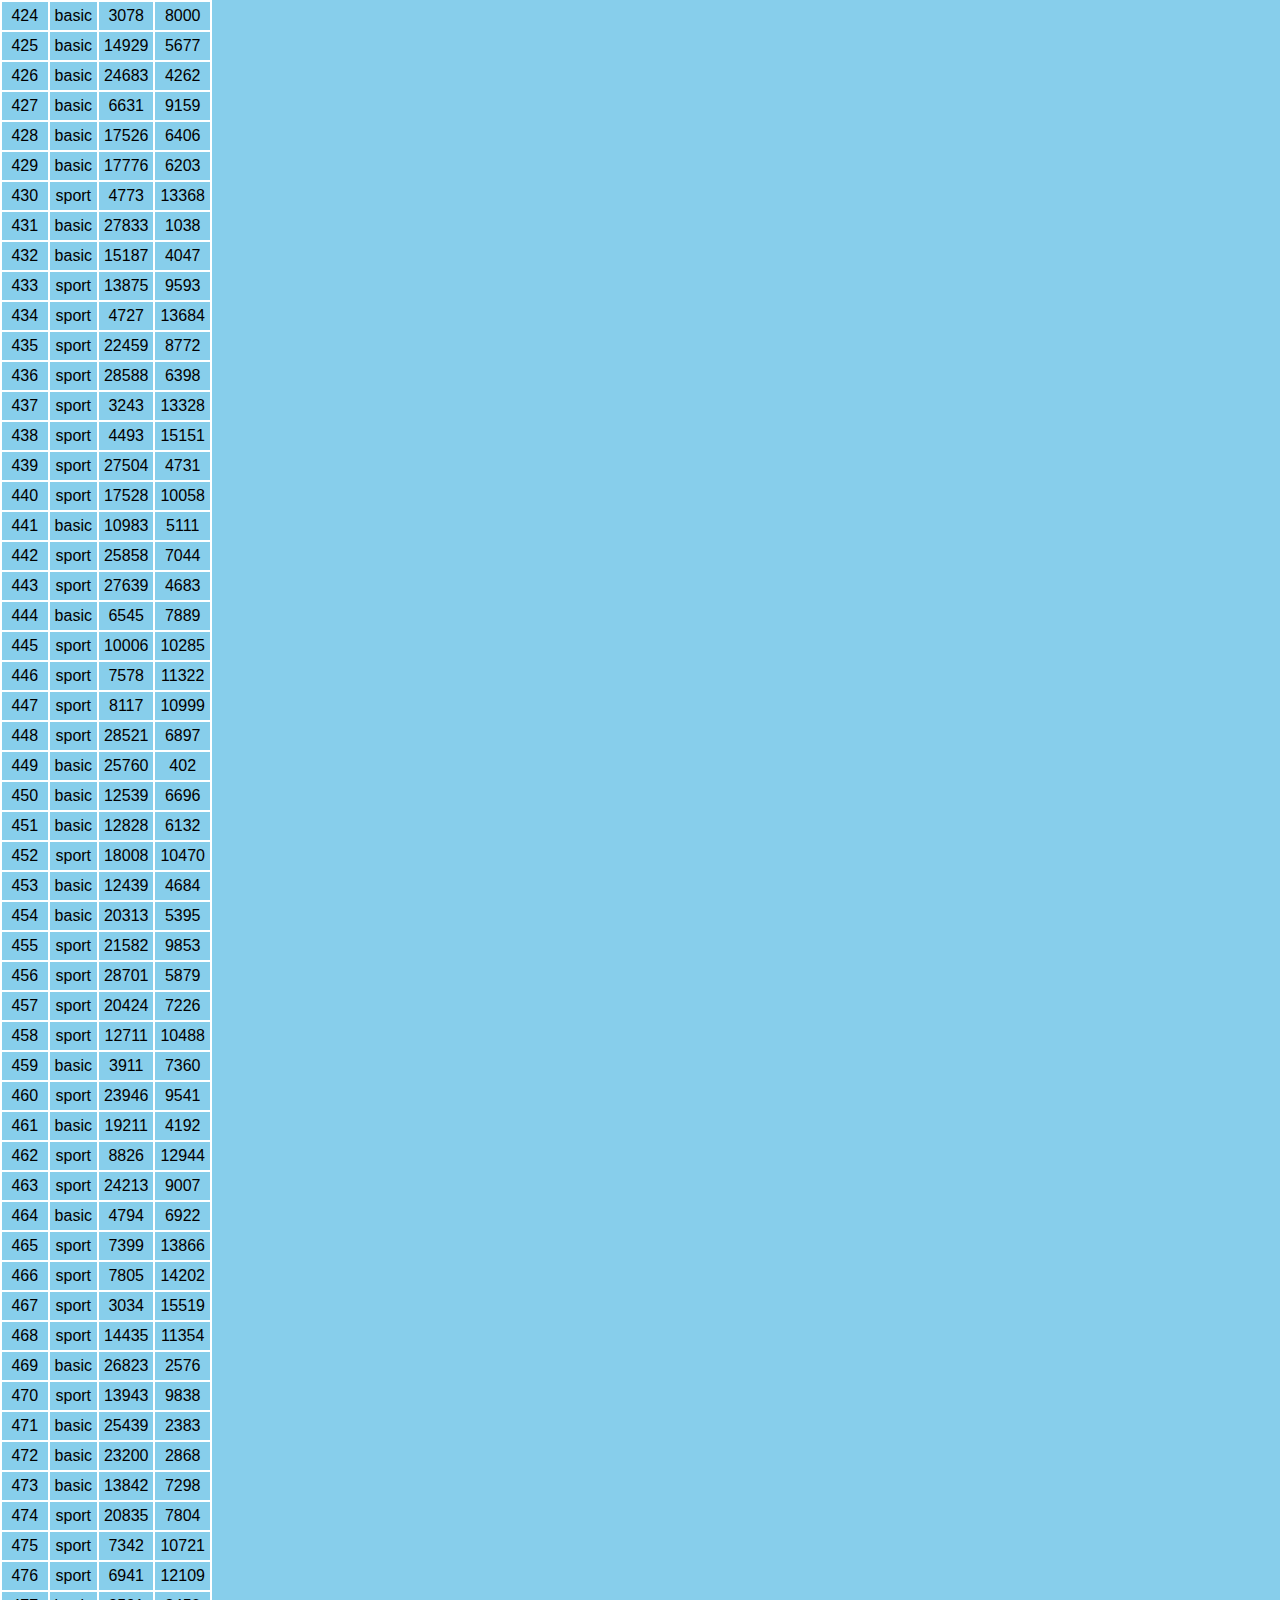
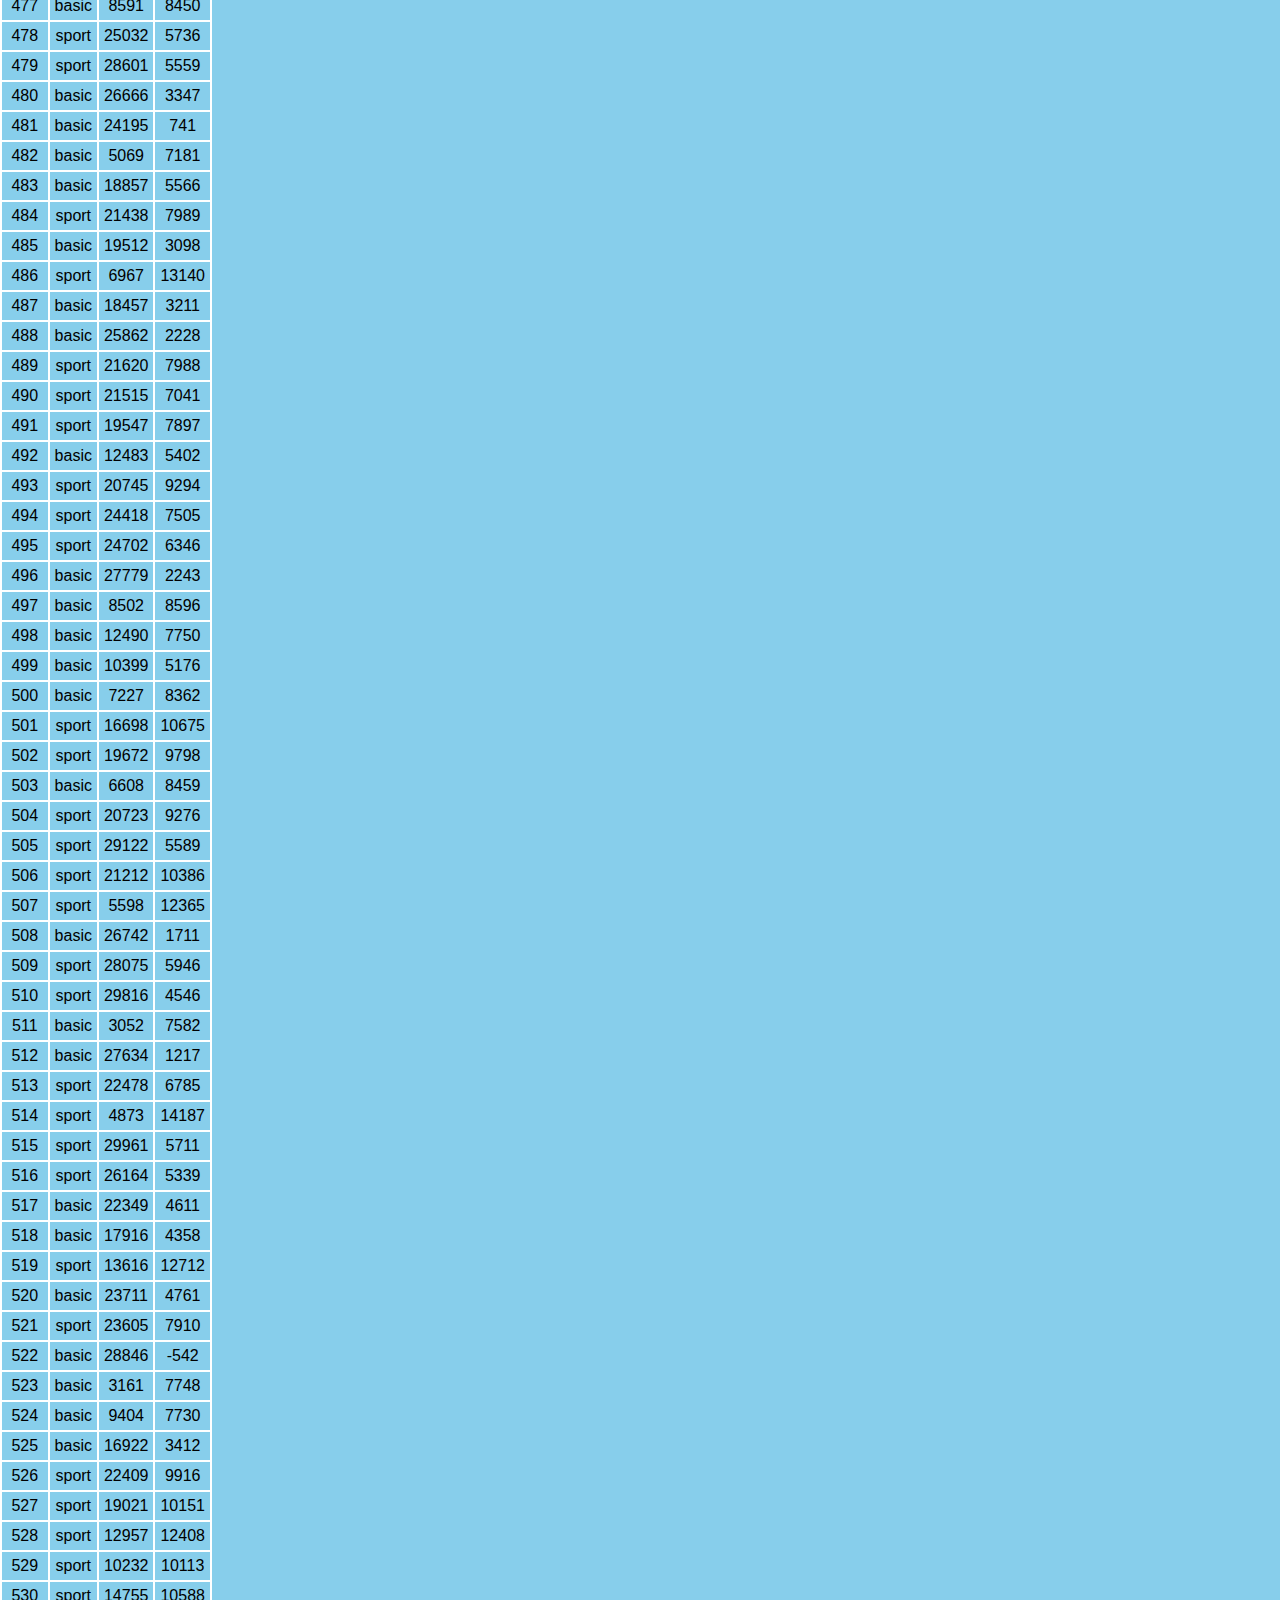
==== commit b74d9a0a: "add Chart class & more" ====
--- a/demo.html
+++ b/demo.html
@@ -13,6 +13,8 @@
 <div id="chartContainer"></div>
 <table id="dataTable">
     <script src="./math.js"></script>
+    <script src="./graphics.js"></script>
+    <script src="./chart.js"></script>
     <script>
       const N = 1000;
       const samples = [];
@@ -29,6 +31,16 @@
           point: [km, price]
         })
       }
+
+      const options = {
+        size: 250,
+        axesLabels: ["Kilometers", "Price"],
+        styles: {
+          basic: 'gray',
+          sport: 'red'
+        }
+      };
+      const chart = new Chart(chartContainer, samples, options);
 
       const header = dataTable.createTHead();
       const tr = header.insertRow();
--- a/styles.css
+++ b/styles.css
@@ -14,3 +14,10 @@
 thead {
     font-weight: bold;
 }
+
+#chartContainer {
+    position: fixed;
+    right: 0;
+    top: 50%;
+    transform: translate(0, -50%);
+}
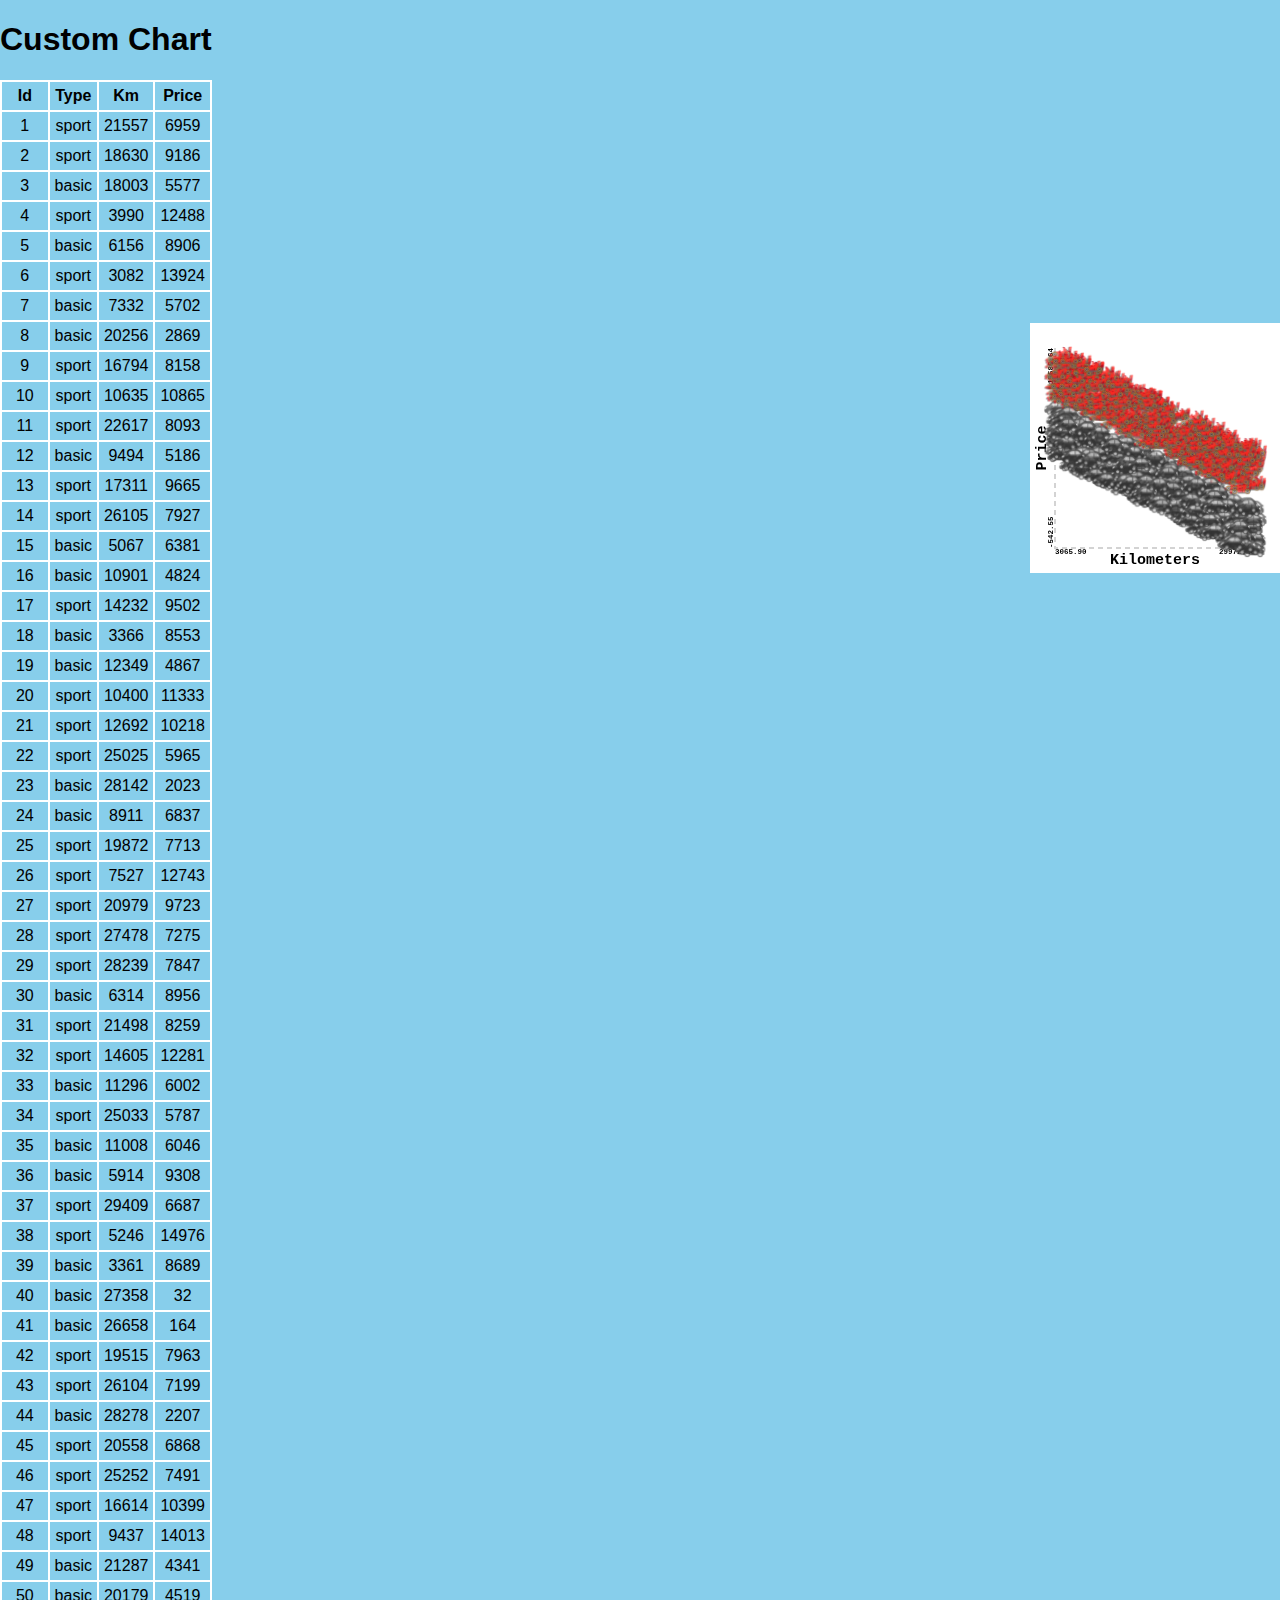
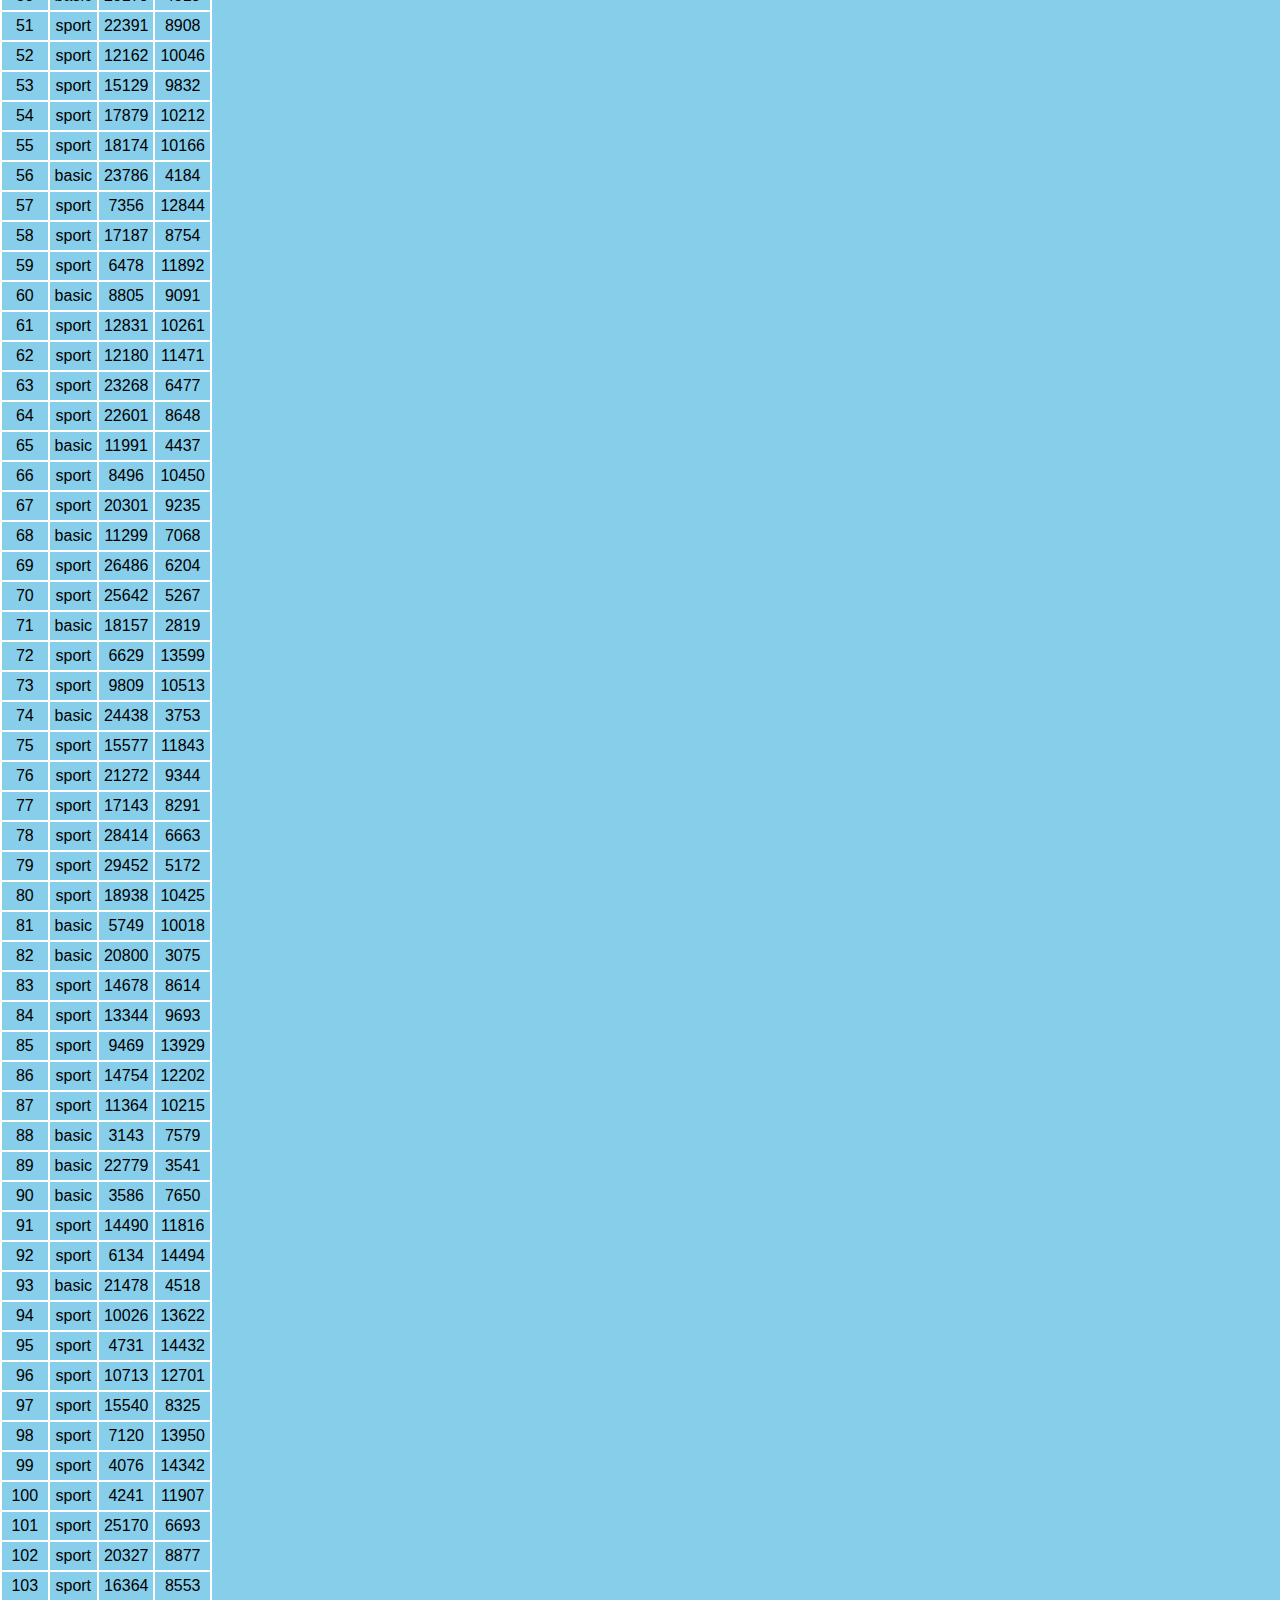
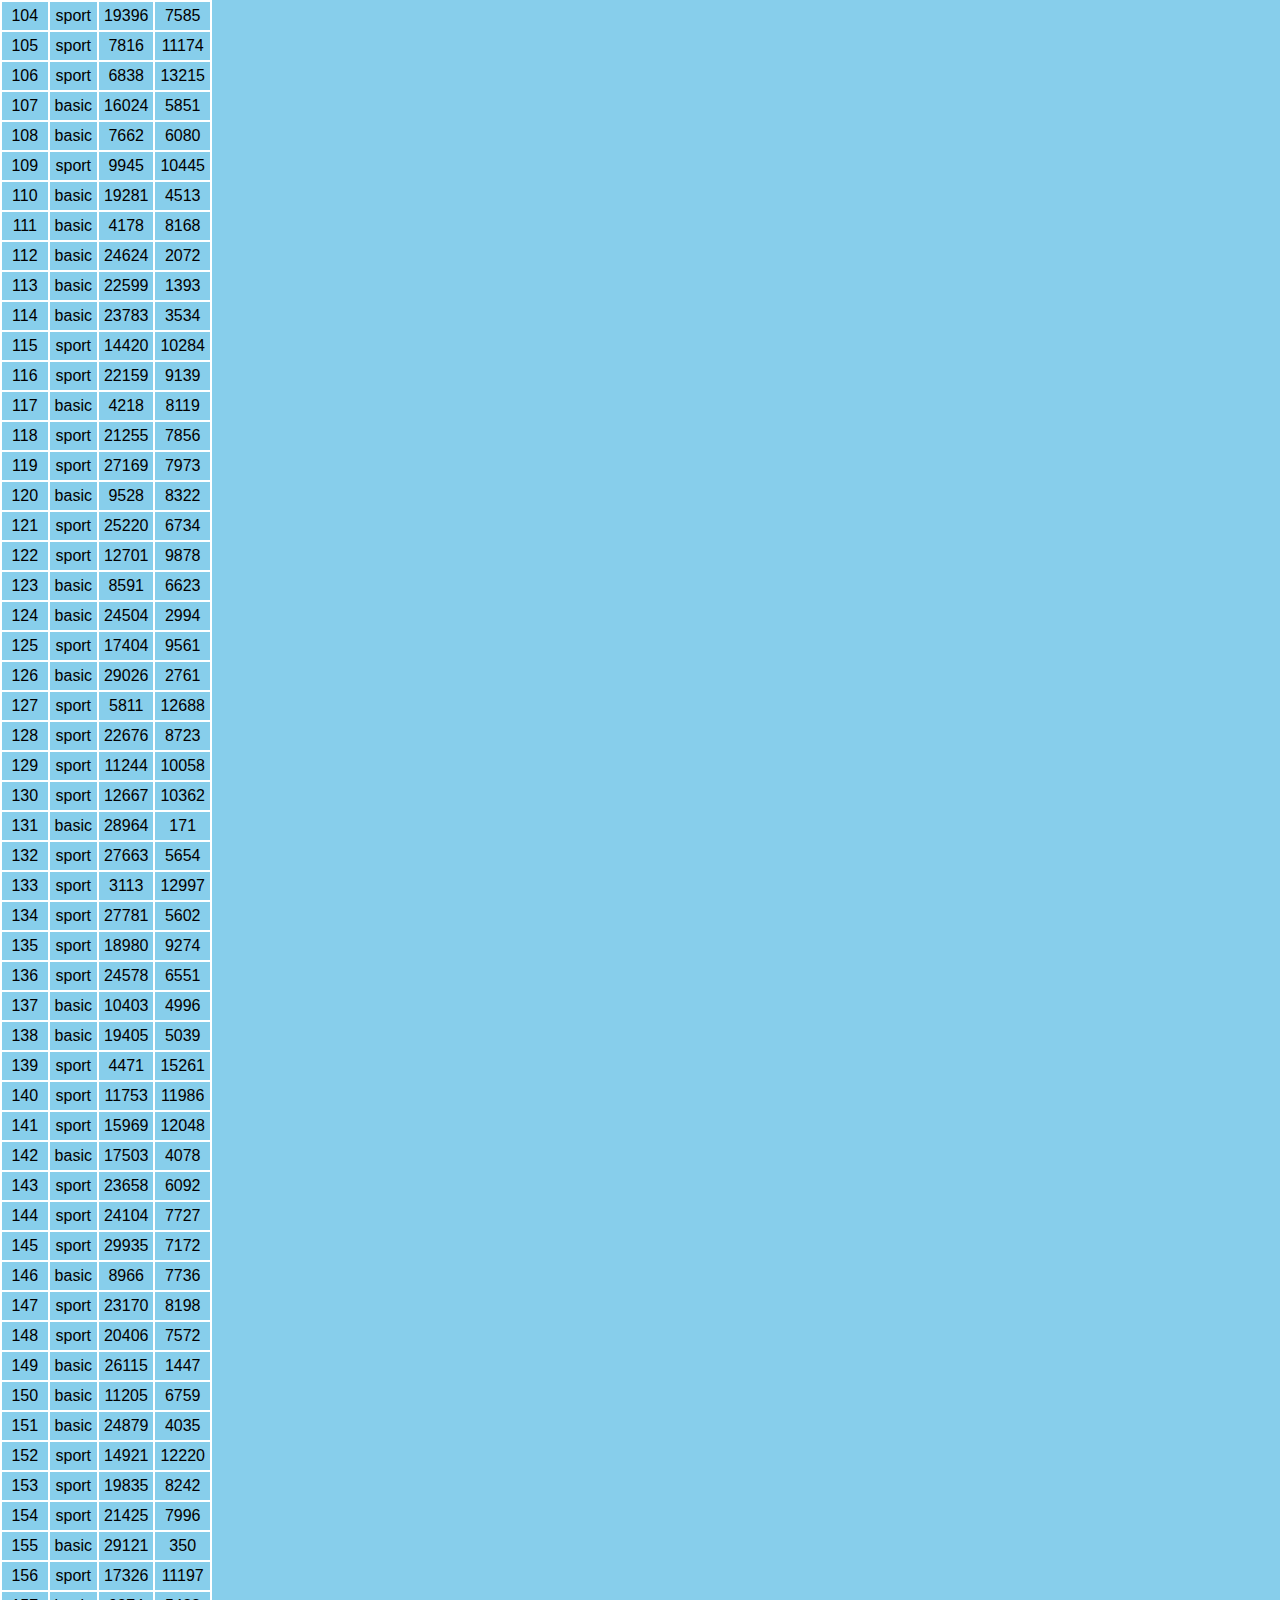
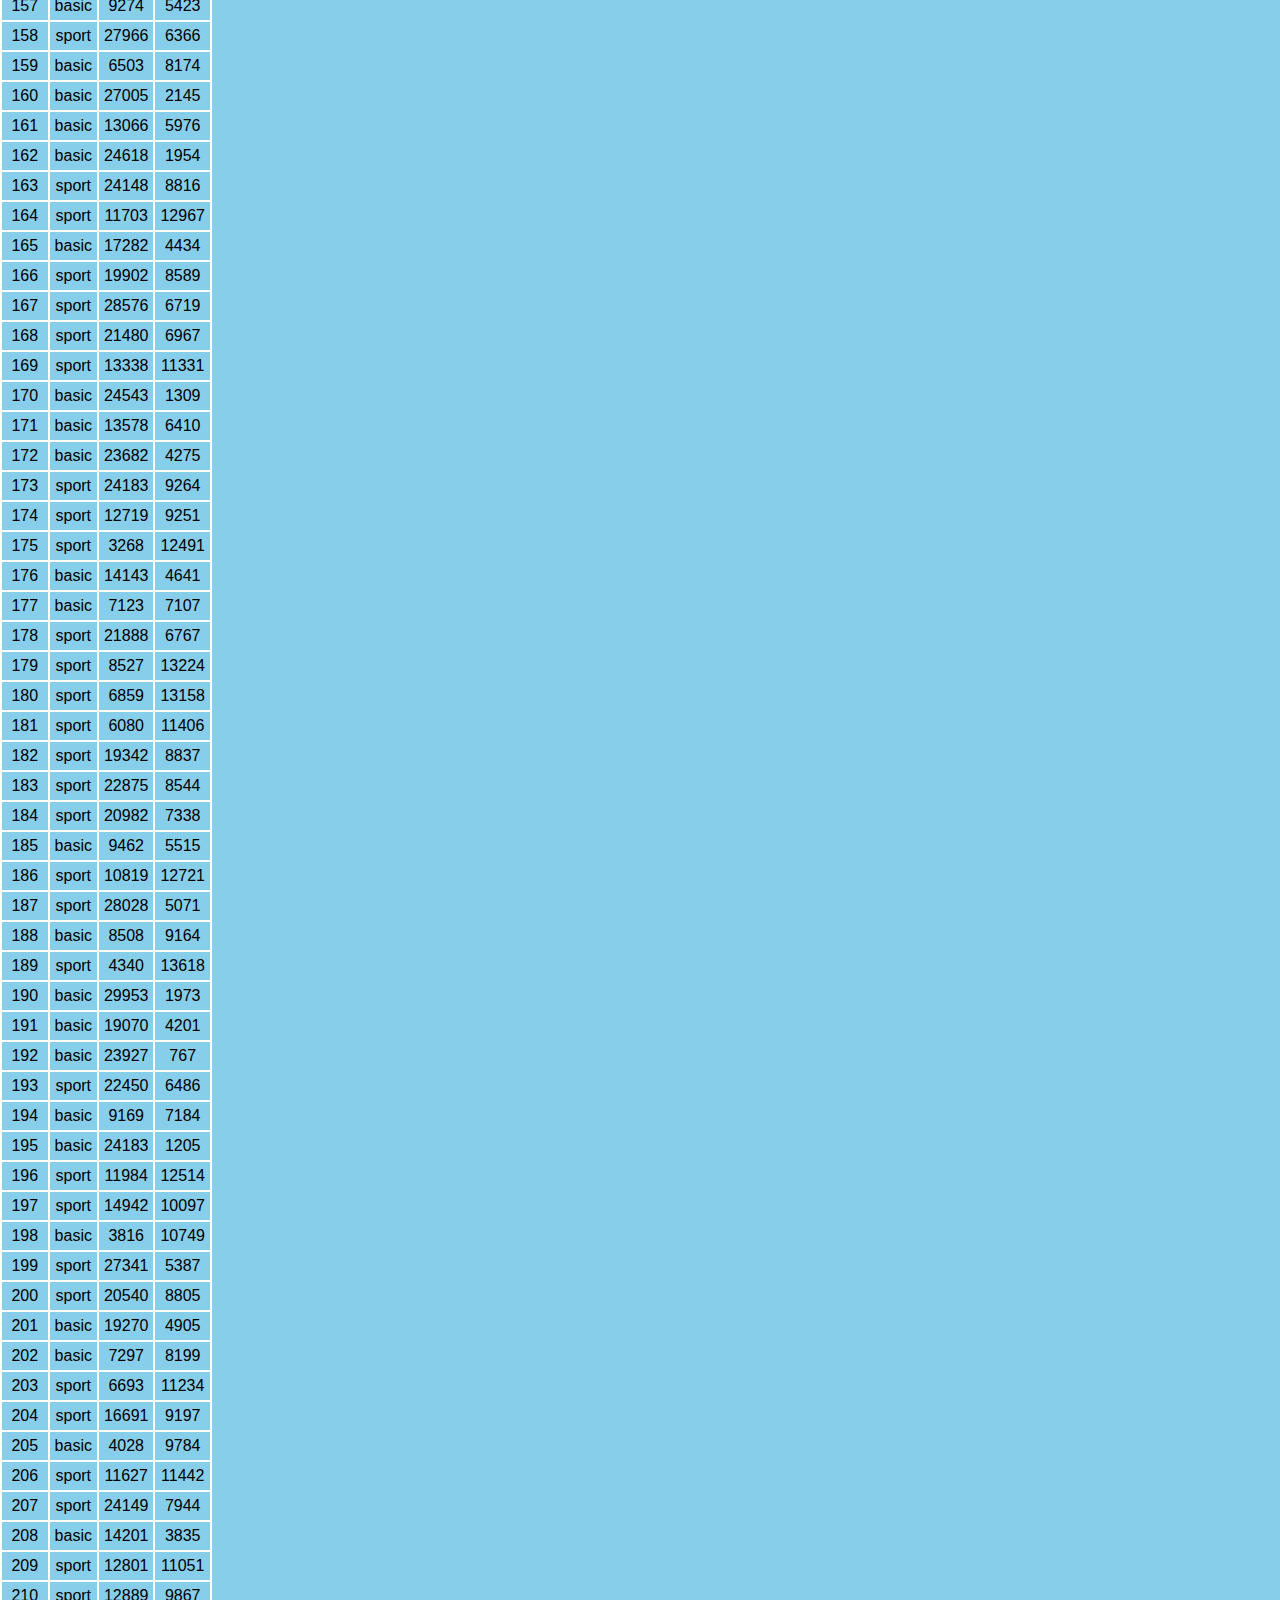
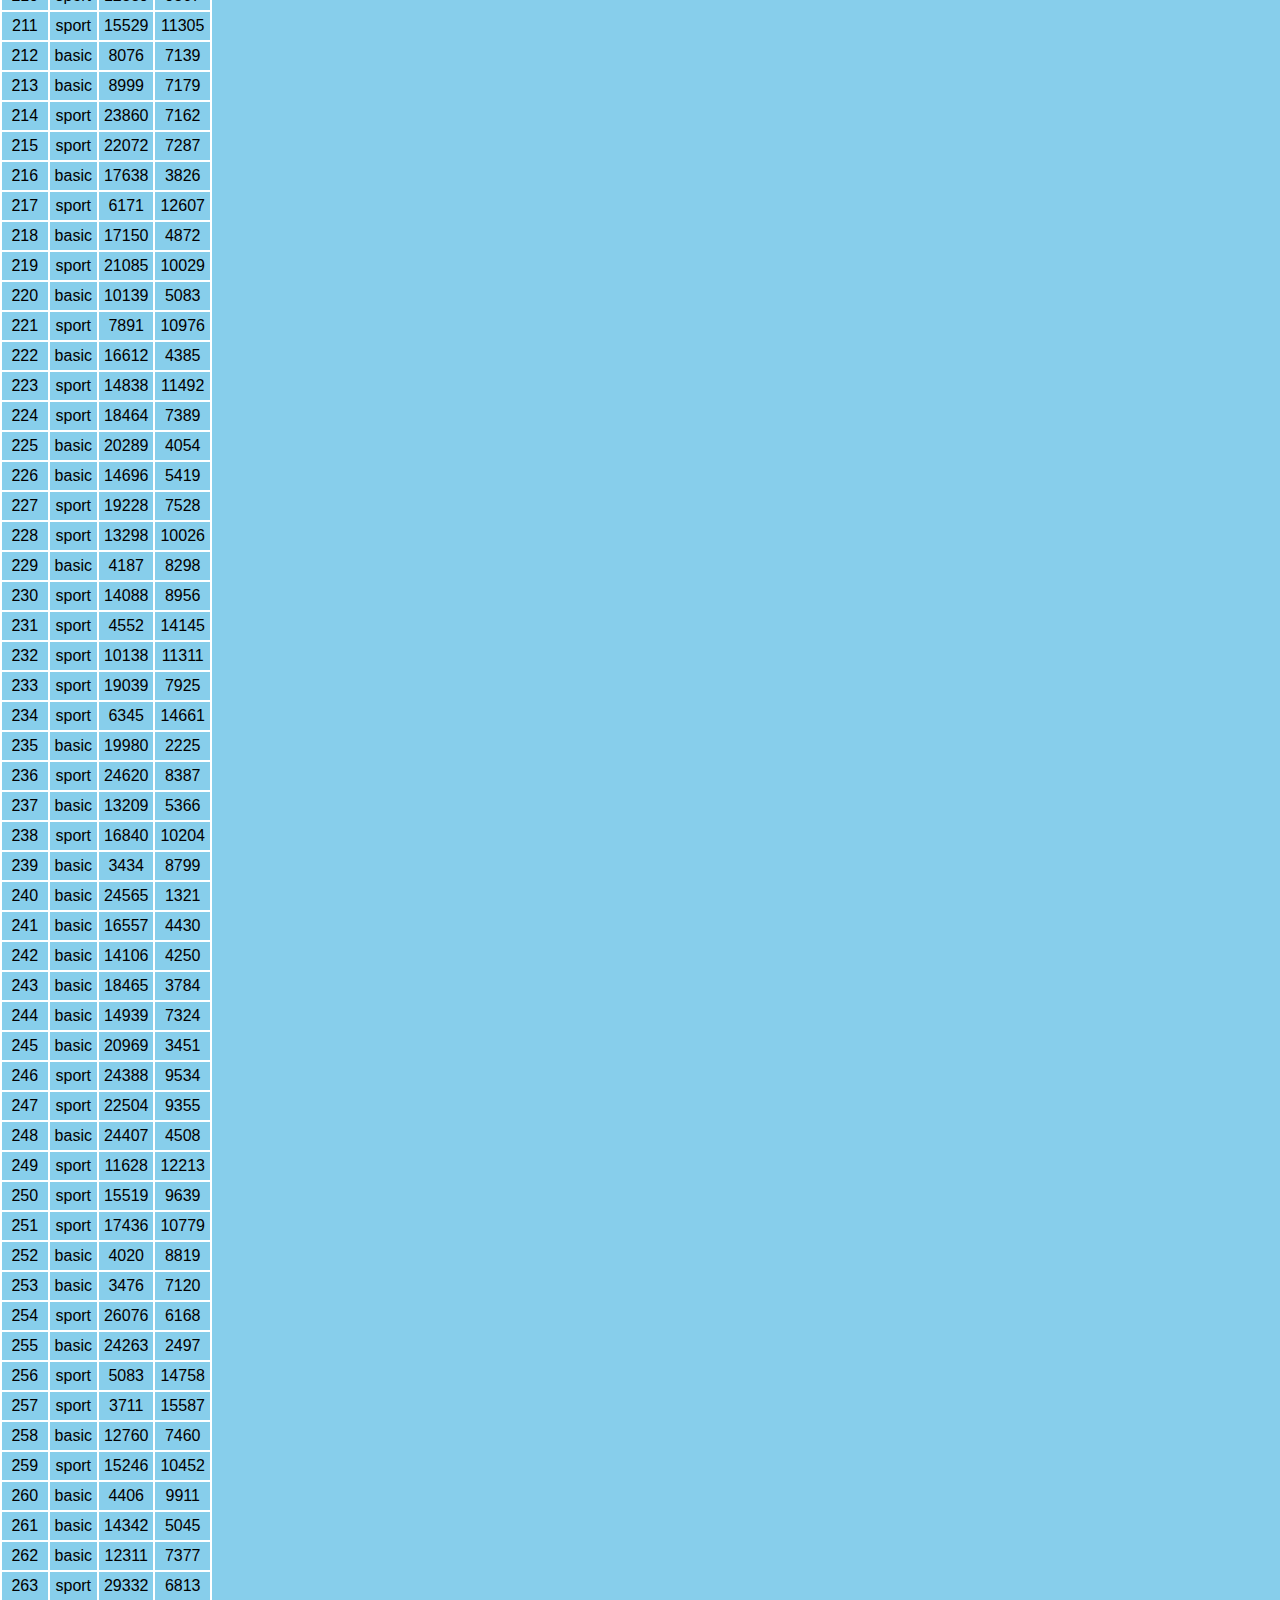
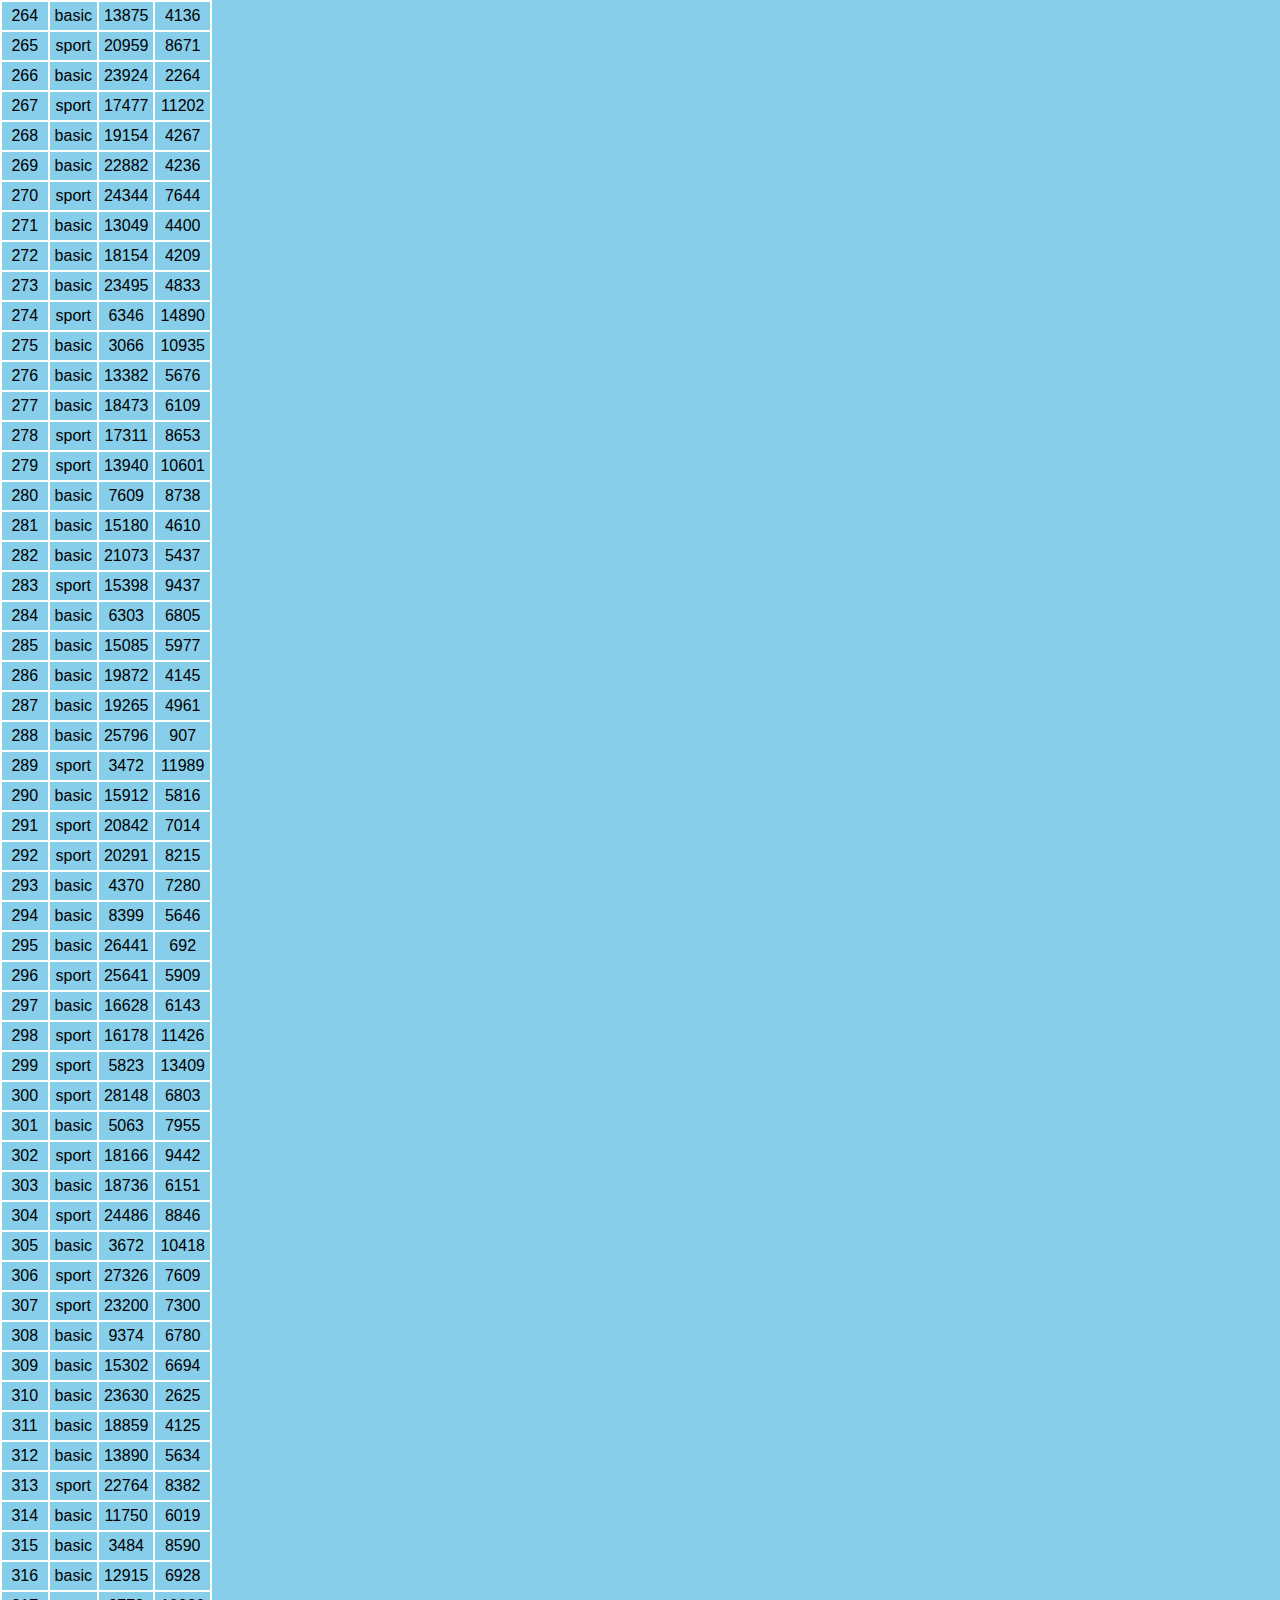
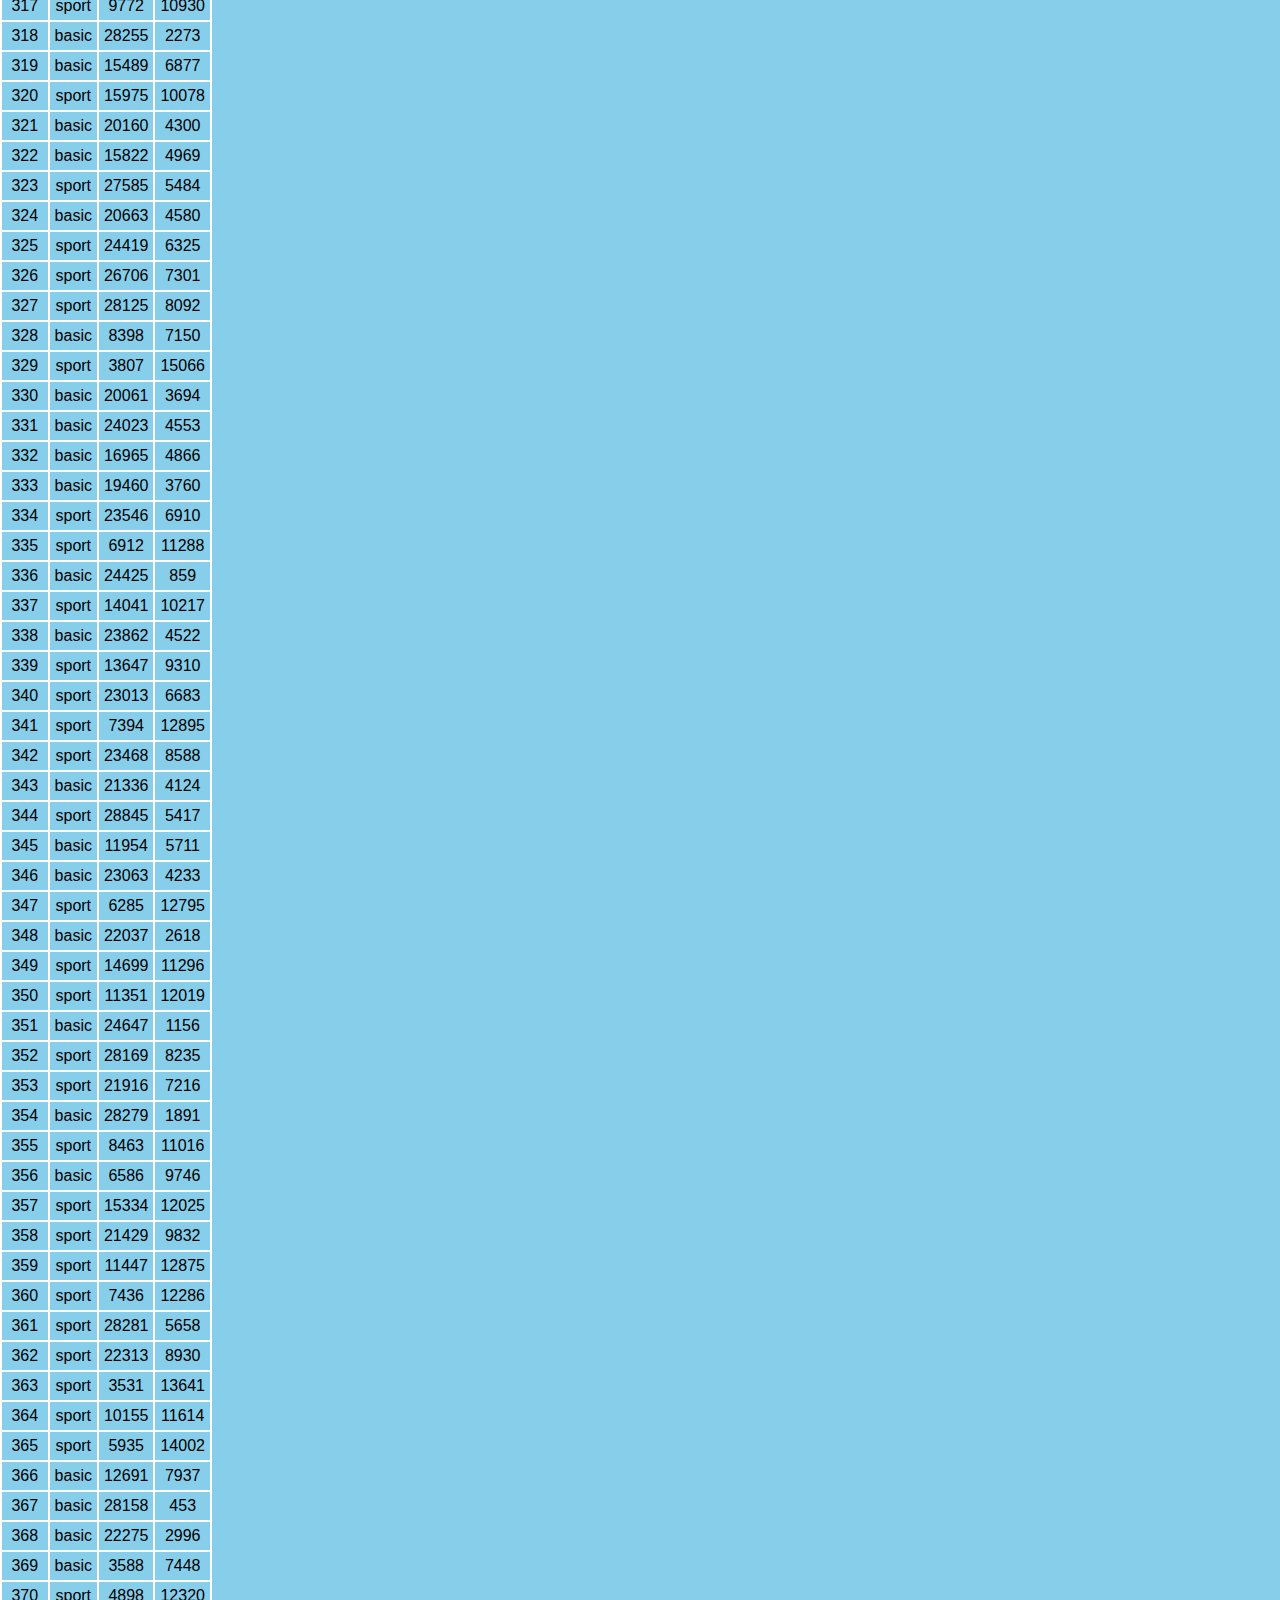
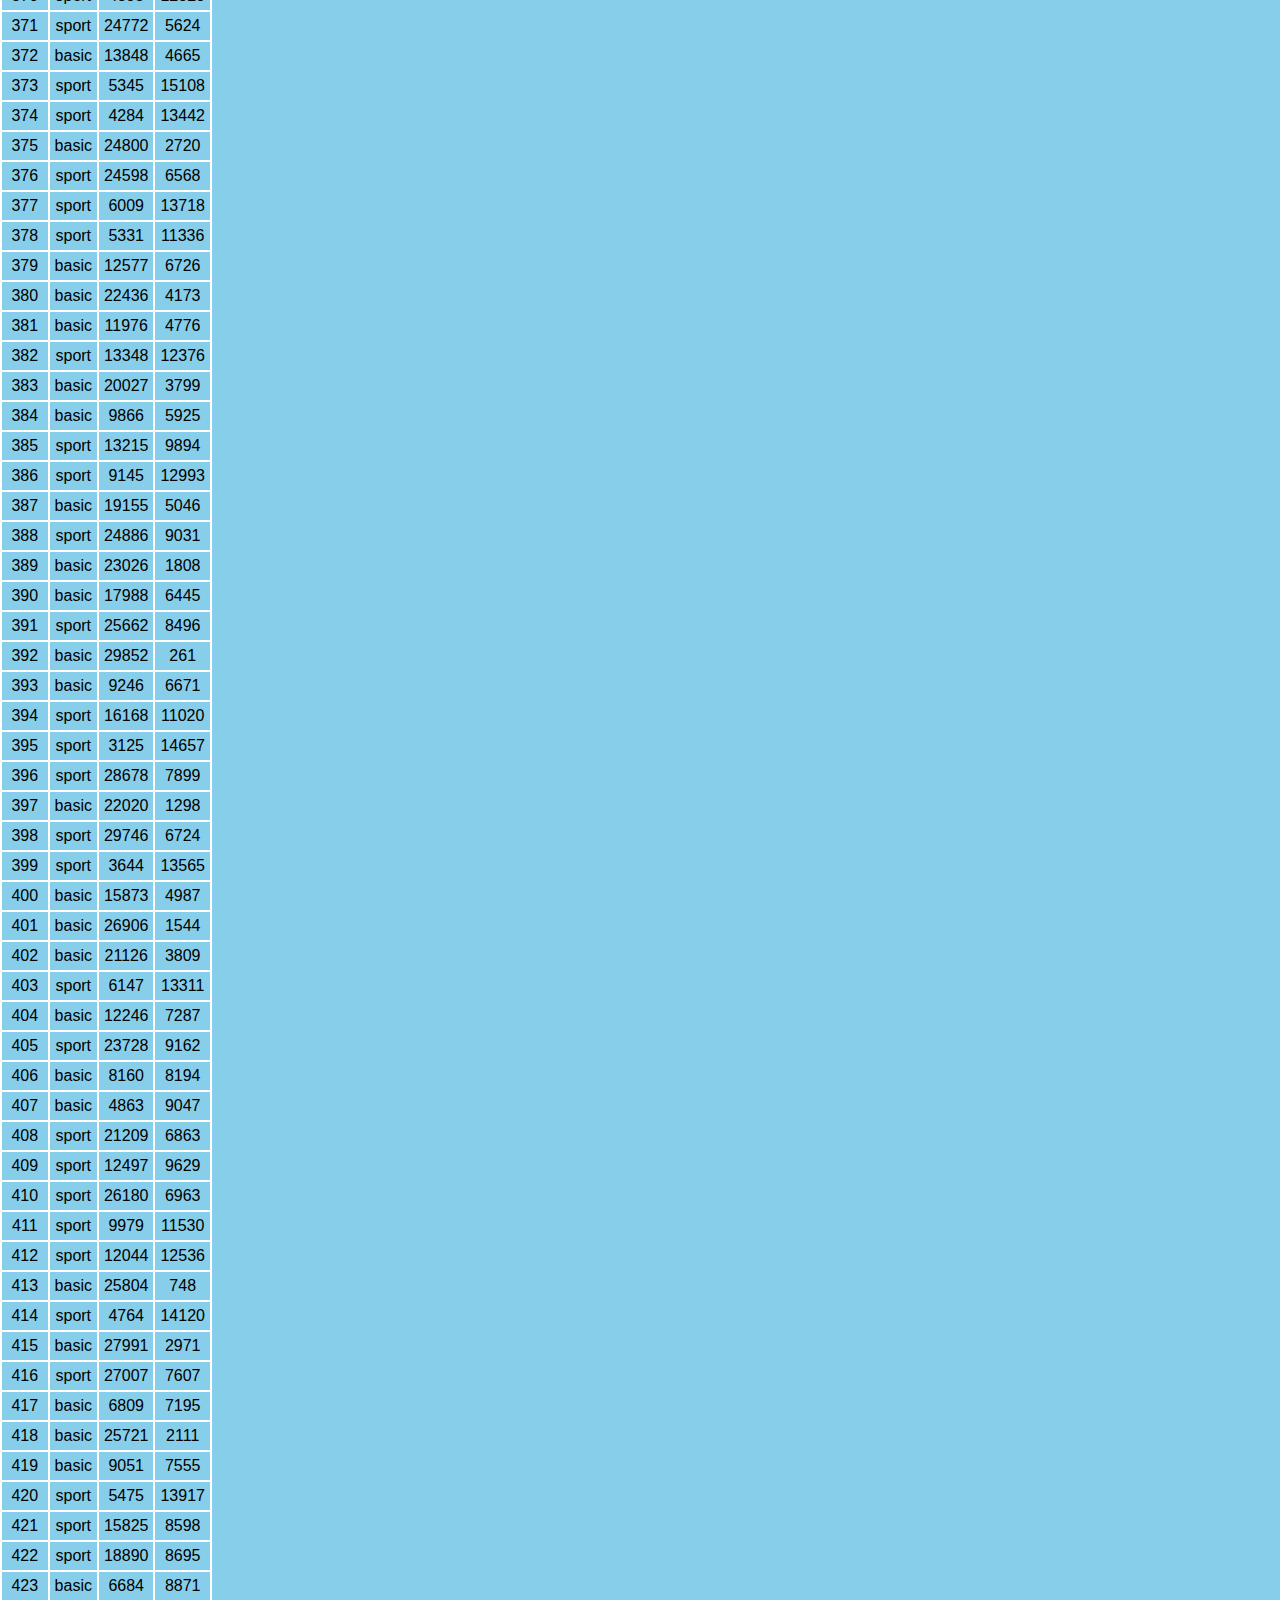
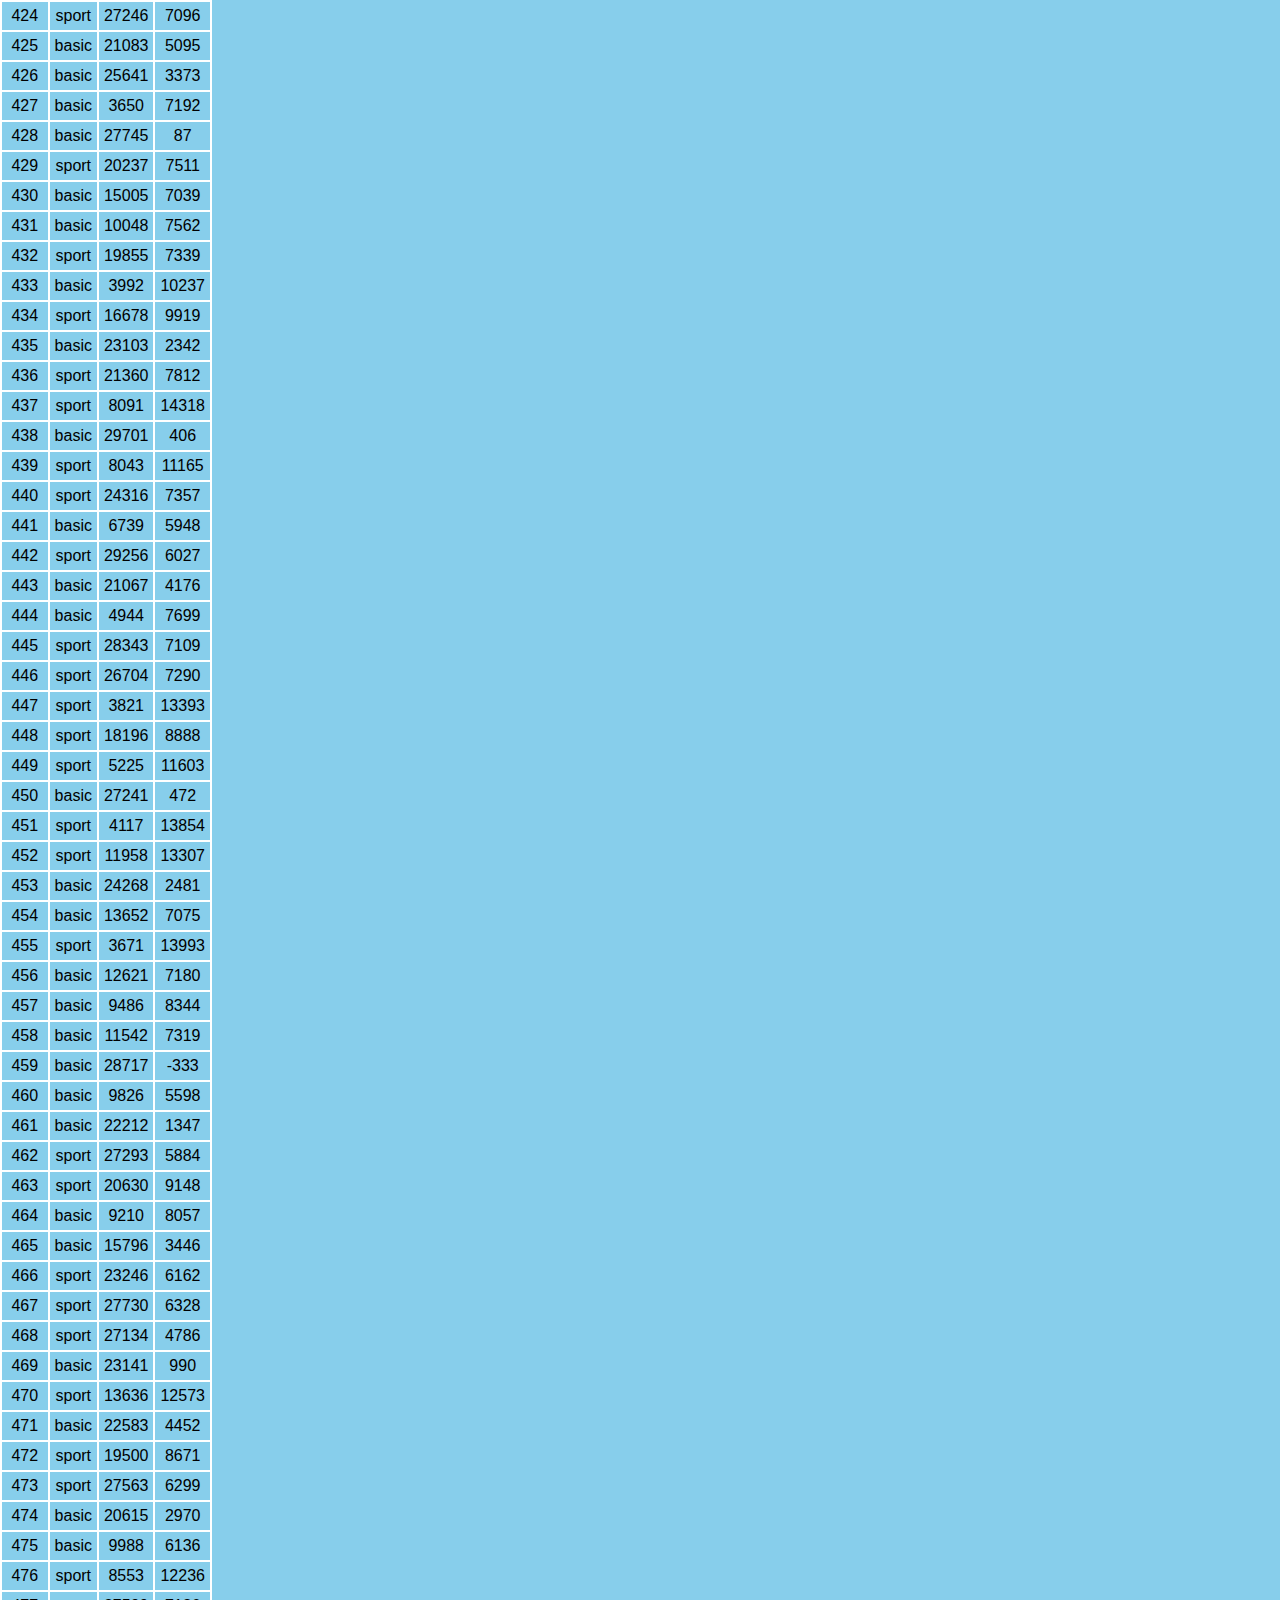
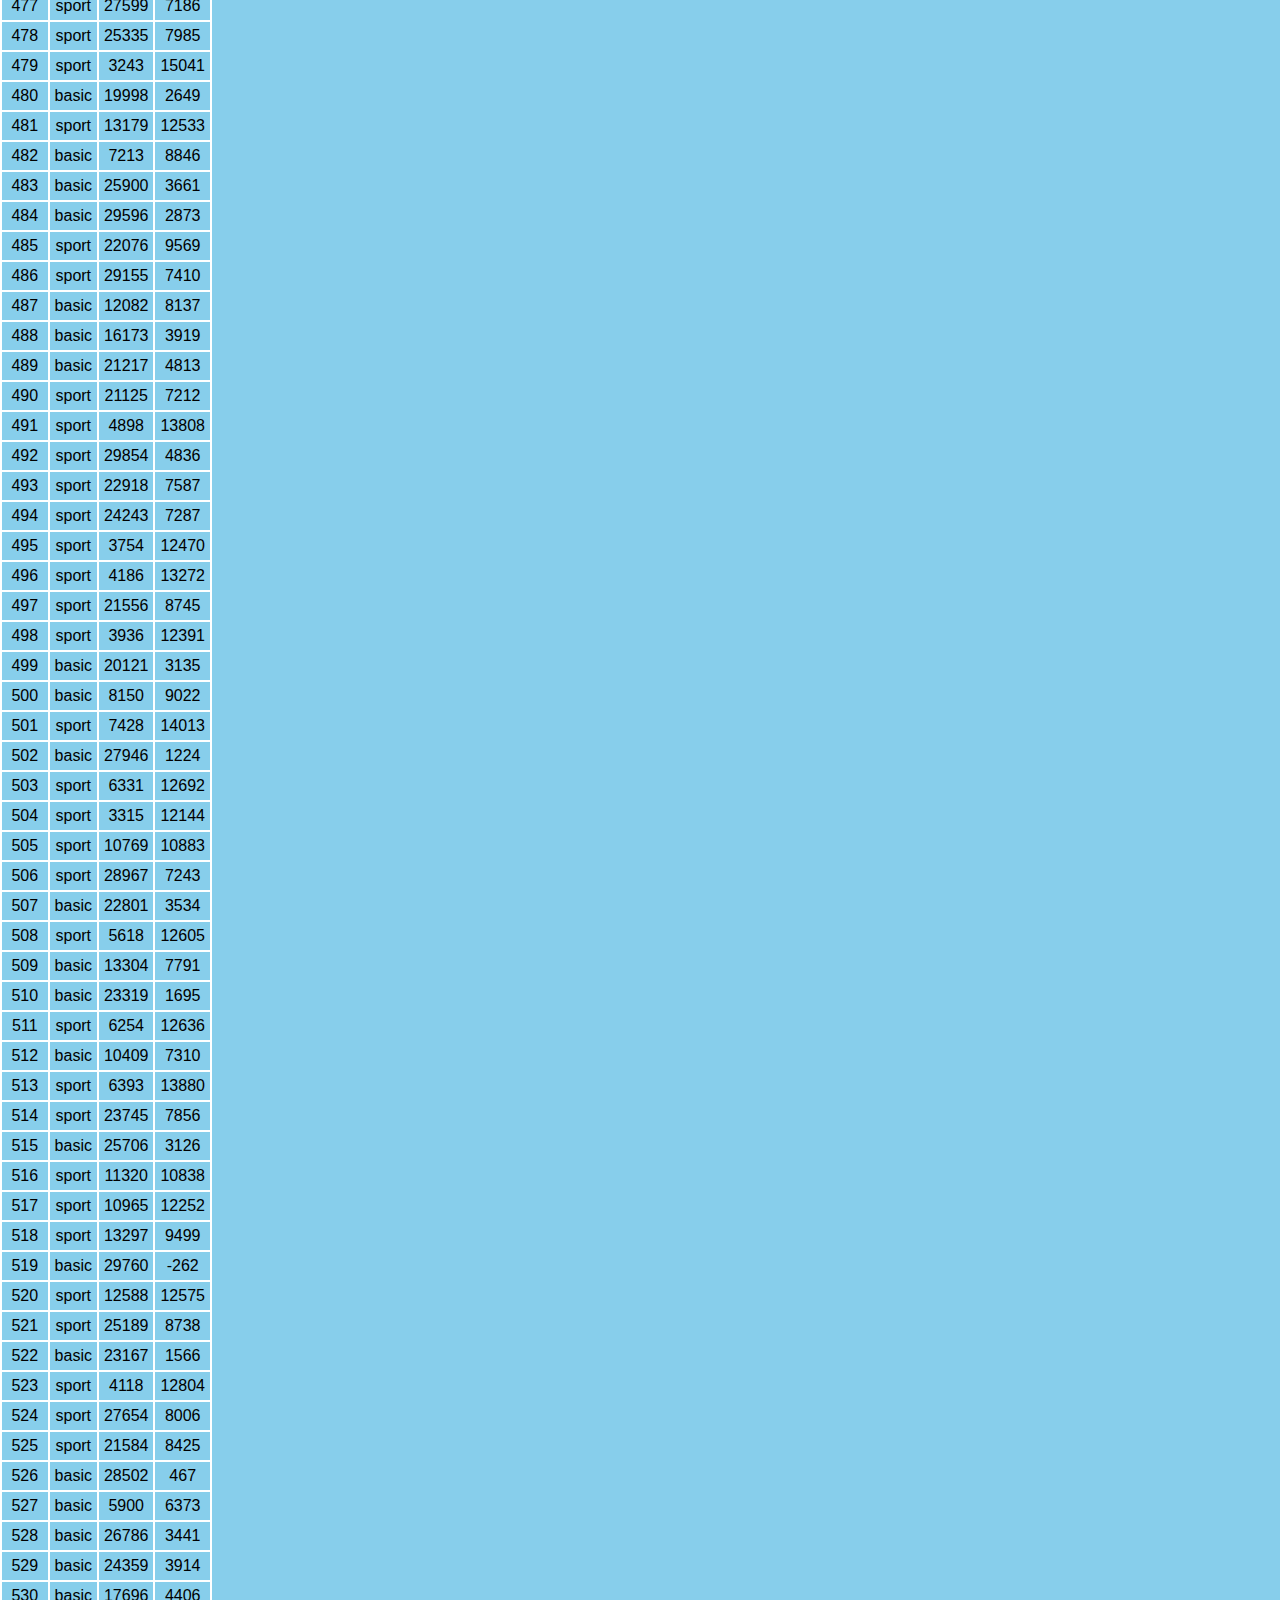
==== commit 43ec7155: "style the points, recolor the emojis & emphasize points on hover" ====
--- a/demo.html
+++ b/demo.html
@@ -36,11 +36,17 @@
         size: 250,
         axesLabels: ["Kilometers", "Price"],
         styles: {
-          basic: 'gray',
-          sport: 'red'
-        }
+          basic: {color: 'gray', text: '🚗'},
+          sport: {color: 'red', text: '🏎️'},
+        },
+        icon: 'image',
       };
-      const chart = new Chart(chartContainer, samples, options);
+      graphics.generateImages(options.styles);
+
+      setTimeout(() => {
+        const chart = new Chart(chartContainer, samples, options);
+      }, 100)
+
 
       const header = dataTable.createTHead();
       const tr = header.insertRow();
